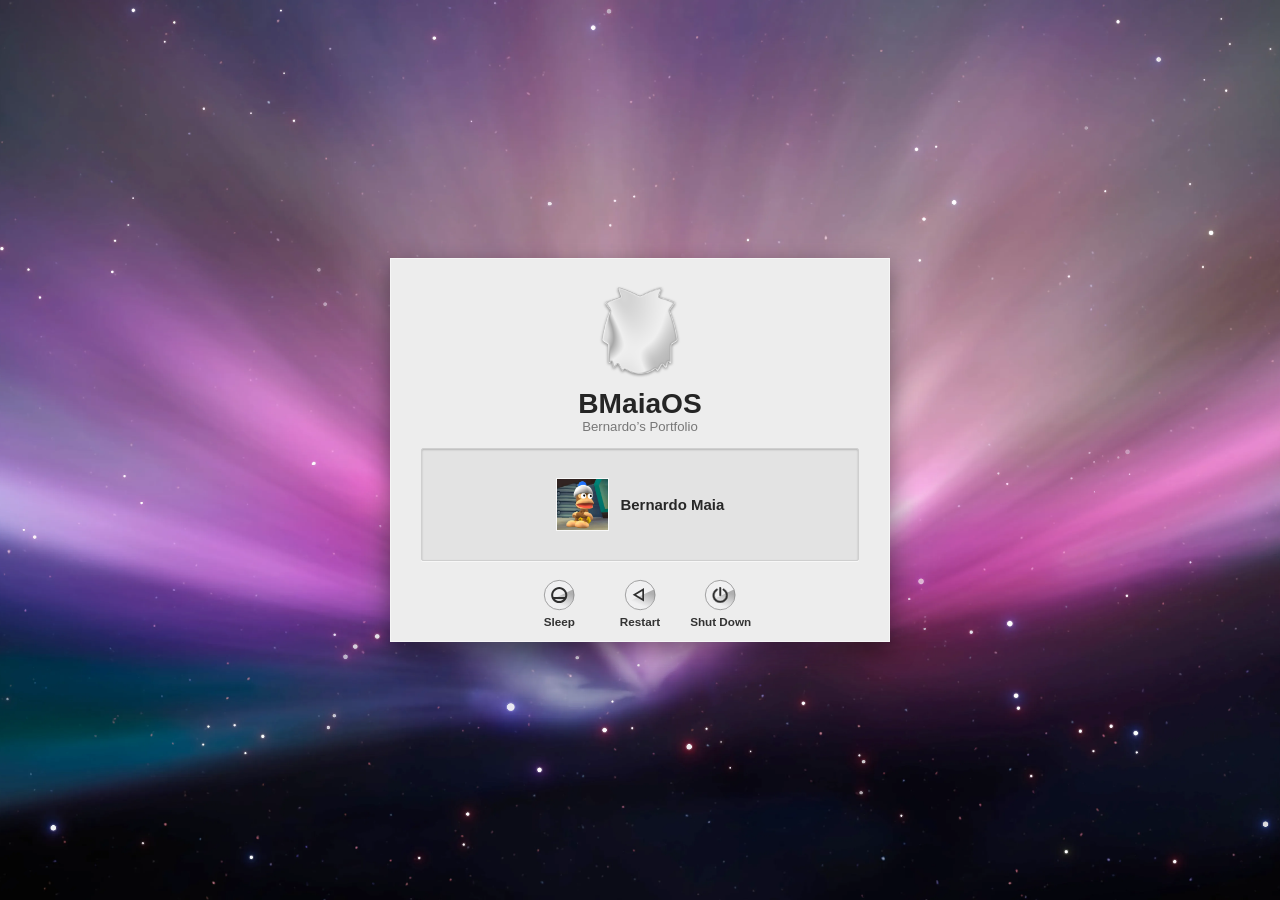
==== index.html @ 55cb350a "Alteração da janela de edição do admin Organizei os controlos e dei mais destaque ao botão de guarda" ====
<!doctype html>
<html lang="en">
  <head>
    <meta charset="UTF-8" />
    <meta name="viewport" content="width=device-width, initial-scale=1" />
    <meta name="theme-color" content="#29233d" />
    <meta
      name="description"
      content="Bernardo Maia’s software engineering portfolio. Projects, technologies, and GitHub contributions."
    />
    <title>Bernardo Maia</title>
    <style>
      body:not(.logged-in, .locking) #desktop {
        visibility: hidden;
      }
    </style>
    <link
      rel="preload"
      as="image"
      href="assets/images/wallpapers/leopard-aurora.webp"
    />
    <link
      rel="icon"
      type="image/svg+xml"
      href="assets/icons/logochrome.svg?v=4b20f40a0838"
    />
    <link rel="stylesheet" href="style.css" />
    <link rel="stylesheet" href="snow-leopard.css" />
    <link rel="stylesheet" href="safari.css" />
    <script src="genie.js" defer></script>
    <script src="safari-content.js" defer></script>
    <script src="project-details.js" defer></script>
    <script src="content/wiki-strings.pt.js" defer></script>
    <script src="content/wiki-projects.pt.js" defer></script>
    <script src="script.js" defer></script>
    <script src="safari.js" defer></script>
    <script src="desktop-admin.js" defer></script>
  </head>

  <body>
    <header class="menubar" inert>
      <nav aria-label="Desktop menu">
        <button
          id="system-menu-button"
          aria-label="System menu"
          aria-expanded="false"
        >
          <img
            src="assets/icons/logochrome.svg?v=4b20f40a0838"
            alt=""
            class="brand-mark"
          />
        </button>
        <button class="app-name" id="active-app">Finder</button>
        <button data-menu="file-menu">File</button
        ><button class="safari-menu-button" data-menu="safari-edit-menu" hidden>
          Edit</button
        ><button data-menu="view-menu">View</button
        ><button
          class="safari-menu-button"
          data-menu="safari-history-menu"
          hidden
        >
          History</button
        ><button
          class="safari-menu-button"
          data-menu="safari-bookmarks-menu"
          hidden
        >
          Bookmarks</button
        ><button
          class="safari-menu-button"
          data-menu="safari-window-menu"
          hidden
        >
          Window</button
        ><button data-menu="help-menu">Help</button>
      </nav>
      <div class="status-menu">
        <button
          type="button"
          id="sound-toggle"
          aria-label="Startup sound volume"
          aria-controls="sound-menu"
          aria-expanded="false"
          title="Startup sound volume"
        >
          <svg width="15" height="15" viewBox="0 0 16 16" aria-hidden="true">
            <path fill="currentColor" d="M1 6h3l4-4v12l-4-4H1z" />
            <path
              class="sound-waves"
              d="M10 5a4 4 0 0 1 0 6m2-8a7 7 0 0 1 0 10"
              fill="none"
              stroke="currentColor"
              stroke-linecap="round"
            />
            <path
              class="sound-mute"
              d="m10 6 4 4m0-4-4 4"
              fill="none"
              stroke="currentColor"
              stroke-linecap="round"
            />
          </svg>
        </button>
        <time id="datetime"></time
        ><button
          id="spotlight-toggle"
          aria-label="Search portfolio"
          title="Spotlight (Ctrl/⌘ K)"
        >
          <svg
            class="search-glyph"
            viewBox="0 0 20 20"
            fill="none"
            stroke="currentColor"
            stroke-width="2"
            stroke-linecap="round"
            aria-hidden="true"
          >
            <circle cx="8.25" cy="8.25" r="5.25" />
            <path d="m12 12 5 5" />
          </svg>
        </button>
      </div>
    </header>
    <div id="sound-menu" class="menu" hidden>
      <input
        id="sound-volume"
        type="range"
        min="0"
        max="100"
        value="0"
        aria-label="Startup sound volume"
        aria-orientation="vertical"
      />
    </div>
    <div id="system-menu" class="menu menubar-menu" hidden>
      <button data-open="about">About This Portfolio</button>
      <hr />
      <button data-open="settings">System Preferences…</button
      ><button id="menu-search">Spotlight… <kbd>⌘ K</kbd></button>
      <hr />
      <button id="lock">Lock Screen</button>
    </div>
    <div id="file-menu" class="menu menubar-menu" hidden>
      <button data-open="finder">New Finder Window</button
      ><button data-open="notes">Open Notes</button>
      <hr />
      <button id="close-active">Close Window <kbd>Esc</kbd></button>
    </div>
    <div id="view-menu" class="menu menubar-menu" hidden>
      <button id="show-desktop">Show Desktop <kbd>Alt D</kbd></button
      ><button id="reset-layout">Arrange Windows</button>
      <hr />
      <button data-open="settings">Change Desktop Background…</button>
    </div>
    <div id="safari-edit-menu" class="menu menubar-menu" hidden>
      <button data-safari-command="address">Select Address</button
      ><button data-safari-command="search">Search the Archive</button>
    </div>
    <div id="safari-history-menu" class="menu menubar-menu" hidden>
      <button data-safari-command="back">Back</button
      ><button data-safari-command="forward">Forward</button>
      <hr />
      <div id="safari-recent"></div>
    </div>
    <div id="safari-bookmarks-menu" class="menu menubar-menu" hidden>
      <button data-safari-page="/">Start Page</button
      ><button data-safari-page="/wiki/Bernardo_Maia">About me</button
      ><button data-safari-page="/wiki/Projects">Projects</button
      ><button data-safari-page="/wiki/Contact">Contact</button
      ><button data-safari-page="/web">Web of 2009</button>
    </div>
    <div id="safari-window-menu" class="menu menubar-menu" hidden>
      <button data-safari-command="new-tab">New Tab</button
      ><button data-safari-command="close-tab">Close Tab</button>
      <hr />
      <button data-safari-command="minimize">Minimize</button
      ><button data-safari-command="zoom">Zoom</button>
    </div>
    <div id="help-menu" class="menu menubar-menu" hidden>
      <p><strong>Welcome to BMaiaOS</strong></p>
      <p>
        Click an icon to open an app.<br />Drag title bars to move windows.<br />Drag
        the corner to resize.
      </p>
      <hr />
      <p>
        <kbd>⌘ / Ctrl K</kbd> Search<br /><kbd>Alt D</kbd> Show desktop<br /><kbd
          >Esc</kbd
        >
        Close front window<br /><kbd>← →</kbd> Browse projects
      </p>
      <button data-open="about">About BMaiaOS</button>
    </div>
    <main id="desktop" aria-label="Portfolio desktop" inert>
      <div class="desktop-files">
        <button class="desktop-file" data-open="finder">
          <span class="desktop-file-icon"
            ><img src="assets/icons/drive.png" alt="" /></span
          ><span>My work</span>
        </button>
        <button class="desktop-file" data-open="portrait">
          <span class="desktop-file-icon"
            ><img src="assets/images/hi.webp" alt="" /></span
          ><span>hi.webp</span>
        </button>
        <button class="desktop-file" data-open="cv">
          <span class="desktop-file-icon"
            ><img src="assets/icons/cv-txt.png" alt="" /></span
          ><span>CV.pdf</span>
        </button>
        <button class="desktop-file" data-open="notes">
          <span class="desktop-file-icon"
            ><img src="assets/icons/macos-10.6/stickies.png" alt="" /></span
          ><span>Hire me</span>
        </button>
        <button
          class="desktop-file"
          data-desktop-id="github"
          data-desktop-page="/wiki/GitHub"
        >
          <span class="desktop-file-icon"
            ><img src="assets/projects/github-icon.svg" alt="" /></span
          ><span>GitHub</span>
        </button>
        <button
          class="desktop-file"
          type="button"
          data-desktop-id="linkedin"
          data-desktop-url="https://www.linkedin.com/in/bernardo-maia-bpm/"
        >
          <span class="desktop-file-icon"
            ><img src="assets/projects/linkedin-icon.svg" alt="" /></span
          ><span>LinkedIn</span>
        </button>
        <button
          class="desktop-file"
          data-desktop-id="visitar"
          data-desktop-page="/wiki/Projects/visitar"
        >
          <span class="desktop-file-icon"
            ><img src="assets/projects/visitar-icon.svg" alt="" /></span
          ><span>VisitAR</span>
        </button>
        <button
          class="desktop-file"
          data-desktop-id="nethergate"
          data-desktop-page="/wiki/Projects/nethergate"
        >
          <span class="desktop-file-icon"
            ><img src="assets/projects/nethergate-icon.svg" alt="" /></span
          ><span>Nethergate</span>
        </button>
        <button
          class="desktop-file"
          data-desktop-id="abisso"
          data-desktop-page="/wiki/Projects/abisso"
        >
          <span class="desktop-file-icon"
            ><img src="assets/projects/abisso-icon.svg" alt="" /></span
          ><span>ABISSO</span>
        </button>
        <button
          class="desktop-file"
          data-desktop-id="oportunia"
          data-desktop-page="/wiki/Projects/oportunia"
        >
          <span class="desktop-file-icon"
            ><img src="assets/projects/oportunia-icon.svg" alt="" /></span
          ><span>Oportunia</span>
        </button>
        <button class="desktop-file" type="button" data-open="ipod">
          <span class="desktop-file-icon"
            ><img src="assets/icons/ipod-classic.png" alt="" /></span
          ><span>iPod Classic</span>
        </button>
      </div>
      <div id="windows">
        <section
          class="window cv"
          id="cv-window"
          data-app="cv"
          aria-label="CV.pdf"
          tabindex="-1"
          hidden
        >
          <header class="titlebar">
            <div class="traffic-lights"></div>
            <span class="window-title">CV.pdf - Preview</span>
          </header>
          <div class="cv-document">
            <div id="cv-admin" hidden>
              <label for="cv-file">Choose a PDF up to 3 MB</label>
              <input id="cv-file" type="file" accept=".pdf,application/pdf" />
              <output id="cv-status" role="status"></output>
            </div>
            <p id="cv-empty">No CV has been published yet.</p>
            <div id="cv-links" hidden>
              <a id="cv-open" target="_blank" rel="noopener">Open PDF</a>
              <a id="cv-download" download="CV.pdf">Download PDF</a>
            </div>
            <iframe id="cv-preview" title="CV PDF preview" loading="lazy" hidden></iframe>
          </div>
        </section>
        <section
          class="window finder"
          id="finder-window"
          data-app="finder"
          aria-label="My work"
          tabindex="-1"
          hidden
        >
          <header class="titlebar">
            <div class="traffic-lights"></div>
            <span class="window-title">My work</span
            ><button
              class="title-search"
              id="finder-spotlight"
              aria-label="Open Spotlight"
            >
              ⌕
            </button>
          </header>
          <div class="finder-toolbar">
            <div class="finder-navigation">
              <button id="folder-back" aria-label="Previous folder" disabled>
                ◀</button
              ><button id="folder-forward" aria-label="Next folder" disabled>
                ▶
              </button>
            </div>
            <div class="breadcrumb">
              <strong id="folder-name">My work</strong>
            </div>
            <div class="view-controls">
              <button
                id="grid-view"
                class="selected"
                aria-label="Grid view"
                aria-pressed="true"
              >
                <svg
                  class="finder-toolbar-icon"
                  viewBox="0 0 16 16"
                  fill="none"
                  stroke="currentColor"
                  stroke-width="1.3"
                  aria-hidden="true"
                >
                  <path
                    d="M3 3h3.5v3.5H3zm6.5 0H13v3.5H9.5zM3 9.5h3.5V13H3zm6.5 0H13V13H9.5z"
                  />
                </svg></button
              ><button
                id="list-view"
                aria-label="List view"
                aria-pressed="false"
              >
                <svg
                  class="finder-toolbar-icon"
                  viewBox="0 0 16 16"
                  fill="none"
                  stroke="currentColor"
                  stroke-width="1.3"
                  aria-hidden="true"
                >
                  <path d="M2.5 3.5h11m-11 3h11m-11 3h11m-11 3h11" />
                </svg>
              </button>
            </div>
            <button
              class="toolbar-action"
              id="quicklook-selected"
              aria-label="Quick Look"
            >
              <svg
                class="finder-toolbar-icon finder-eye-icon"
                viewBox="0 0 20 16"
                fill="currentColor"
                aria-hidden="true"
              >
                <path
                  fill-rule="evenodd"
                  d="M.8 8C3.2 4.3 6.4 2.4 10 2.4s6.8 1.9 9.2 5.6c-2.4 3.7-5.6 5.6-9.2 5.6S3.2 11.7.8 8Zm9.2-3.4a3.4 3.4 0 1 0 0 6.8 3.4 3.4 0 0 0 0-6.8Z"
                />
                <circle cx="10" cy="8" r="1.8" />
              </svg></button
            ><button
              class="toolbar-action"
              id="finder-actions"
              aria-label="Finder actions"
            >
              <svg
                class="finder-toolbar-icon finder-gear-icon"
                viewBox="0 0 20 20"
                fill="currentColor"
                aria-hidden="true"
              >
                <path
                  fill-rule="evenodd"
                  d="M8.04 3.18L8.42 1.04L11.58 1.04L11.96 3.18L13.44 3.79L15.22 2.55L17.45 4.78L16.21 6.56L16.82 8.04L18.96 8.42L18.96 11.58L16.82 11.96L16.21 13.44L17.45 15.22L15.22 17.45L13.44 16.21L11.96 16.82L11.58 18.96L8.42 18.96L8.04 16.82L6.56 16.21L4.78 17.45L2.55 15.22L3.79 13.44L3.18 11.96L1.04 11.58L1.04 8.42L3.18 8.04L3.79 6.56L2.55 4.78L4.78 2.55L6.56 3.79ZM10 6.5a3.5 3.5 0 1 0 0 7 3.5 3.5 0 0 0 0-7Z"
                /></svg
              ><svg
                class="finder-menu-caret"
                viewBox="0 0 8 5"
                fill="currentColor"
                aria-hidden="true"
              >
                <path d="M0 0h8L4 5Z" />
              </svg></button
            ><label class="finder-search"
              ><svg
                class="search-glyph"
                viewBox="0 0 20 20"
                fill="none"
                stroke="currentColor"
                stroke-width="2"
                stroke-linecap="round"
                aria-hidden="true"
              >
                <circle cx="8.25" cy="8.25" r="5.25" />
                <path d="m12 12 5 5" /></svg
              ><input
                id="work-search"
                type="search"
                aria-label="Search projects"
            /></label>
          </div>
          <div class="finder-body">
            <aside class="sidebar">
              <h2>FAVORITES</h2>
              <button class="selected" data-folder="all">
                ▦ <span>All work</span
                ><small id="project-total"></small></button
              ><button data-folder="web">
                ▧ <span>Web &amp; cloud</span
                ><small id="project-total-web"></small></button
              ><button data-folder="apps">
                ◉ <span>Mobile &amp; desktop</span
                ><small id="project-total-apps"></small>
              </button>
              <h2>PLACES</h2>
              <button data-safari-page="/wiki/Bernardo_Maia">
                ▤ <span>About me</span></button
              ><button data-open="mail">✉ <span>Contact</span></button>
              <h2>ELSEWHERE</h2>
              <a
                href="https://github.com/gajonormal"
                target="_blank"
                rel="noopener noreferrer"
                >↗ <span>GitHub</span></a
              ><a
                href="https://www.linkedin.com/in/bernardo-maia-bpm/"
                target="_blank"
                rel="noopener noreferrer"
                >↗ <span>LinkedIn</span></a
              ><button type="button" data-open="mail">
                ✉ <span>Email</span>
              </button>
              <div class="sidebar-footer">
                <span class="online-dot"></span> Made to be explored.
              </div>
            </aside>
            <div class="finder-main">
              <div class="folder-heading">
                <div>
                  <p>SOFTWARE PROJECTS</p>
                  <h1>My work</h1>
                </div>
                <span>Web, mobile, and desktop.</span>
              </div>
              <div id="gallery-grid" class="gallery-grid"></div>
              <p id="empty-search" hidden>
                No projects found. Try another search.
              </p>
            </div>
          </div>
          <footer class="window-status">
            <span id="item-count"></span
            ><span>Double-click to open in Safari · Space for Quick Look</span>
          </footer>
        </section>
        <section
          class="window safari"
          id="safari-window"
          data-app="safari"
          aria-label="Safari"
          tabindex="-1"
          hidden
        >
          <header class="titlebar">
            <div class="traffic-lights"></div>
            <span class="window-title">My archive</span>
          </header>
          <div class="safari-chrome">
            <div class="safari-toolbar">
              <div class="safari-arrows">
                <button
                  type="button"
                  data-safari-command="back"
                  aria-label="Go back"
                  title="Back"
                  disabled
                >
                  ◀</button
                ><button
                  type="button"
                  data-safari-command="forward"
                  aria-label="Go forward"
                  title="Forward"
                  disabled
                >
                  ▶
                </button>
              </div>
              <div class="safari-location">
                <button
                  type="button"
                  data-safari-command="new-tab"
                  aria-label="New tab"
                  title="New Tab"
                >
                  +
                </button>
                <form
                  id="safari-address-form"
                  role="search"
                  aria-label="Safari address"
                >
                  <img src="assets/icons/safari.png" alt="" /><input
                    id="safari-address"
                    type="text"
                    aria-label="Address or archived web search"
                    placeholder="Enter an address or search the archived web"
                    spellcheck="false"
                    autocomplete="off"
                  /><button
                    type="button"
                    data-safari-command="reload"
                    aria-label="Reload page"
                    title="Reload"
                  >
                    ↻
                  </button>
                </form>
              </div>
              <form
                id="safari-search-form"
                role="search"
                aria-label="Search the archive"
              >
                <span class="search-icon" aria-hidden="true"></span
                ><input
                  id="safari-search"
                  type="search"
                  aria-label="Search the archive"
                  placeholder="Search the archive"
                  autocomplete="off"
                />
              </form>
            </div>
            <div class="safari-bookmark-bar">
              <nav class="safari-bookmarks" aria-label="Bookmarks">
                <button
                  type="button"
                  data-safari-page="/"
                  aria-label="Start page"
                  title="Start Page"
                >
                  <svg
                    width="17"
                    height="14"
                    viewBox="0 0 20 16"
                    fill="none"
                    stroke="currentColor"
                    stroke-width="1.5"
                    aria-hidden="true"
                  >
                    <path
                      d="M10 4C7 2 4 2 2 3v10c3-1 6-1 8 1 2-2 5-2 8-1V3c-2-1-5-1-8 1v10"
                    />
                  </svg></button
                ><button
                  type="button"
                  data-safari-page="/wiki/Projects"
                  aria-label="Project index"
                  title="Project Index"
                >
                  ▦</button
                ><button type="button" data-safari-page="/wiki/Bernardo_Maia">
                  About me</button
                ><button type="button" data-safari-page="/wiki/Projects">
                  Projects</button
                ><button type="button" data-safari-page="/wiki/Contact">
                  Contact</button
                ><button type="button" data-safari-page="/web">
                  Web of 2009
                </button>
              </nav>
              <div
                id="wiki-language"
                class="wiki-language-picker"
                role="group"
                aria-label="Wiki language"
              >
                <button
                  type="button"
                  data-language="pt"
                  lang="pt-PT"
                  aria-label="Português"
                  title="Português"
                  aria-pressed="false"
                >
                  <svg viewBox="0 0 30 20" aria-hidden="true" focusable="false">
                    <path fill="#e32219" d="M0 0h30v20H0z" />
                    <path fill="#00713a" d="M0 0h12v20H0z" />
                    <circle
                      cx="12"
                      cy="10"
                      r="5"
                      fill="none"
                      stroke="#ffd438"
                      stroke-width="1.2"
                    />
                    <path
                      fill="none"
                      stroke="#ffd438"
                      stroke-width=".65"
                      d="M7 10h10M12 5c-4 3-4 7 0 10 4-3 4-7 0-10"
                    />
                    <path
                      fill="#fff"
                      stroke="#d21c20"
                      stroke-width=".9"
                      d="M9 6.6h6v4.8a3 3 0 0 1-6 0z"
                    />
                    <path
                      fill="none"
                      stroke="#17448a"
                      stroke-width=".75"
                      stroke-linecap="round"
                      d="M12 8.3v.5m-1.4.9v.5m1.4-.5v.5m1.4-.5v.5m-1.4.9v.5"
                    />
                  </svg>
                </button>
                <button
                  type="button"
                  data-language="en"
                  lang="en-US"
                  aria-label="English"
                  title="English"
                  aria-pressed="true"
                >
                  <svg viewBox="0 0 30 20" aria-hidden="true" focusable="false">
                    <path fill="#fff" d="M0 0h30v20H0z" />
                    <path
                      fill="none"
                      stroke="#b52134"
                      stroke-width="1.54"
                      d="M0 .77h30m-30 3.08h30m-30 3.07h30m-30 3.08h30m-30 3.08h30m-30 3.07h30m-30 3.08h30"
                    />
                    <path fill="#263b76" d="M0 0h12v10.77H0z" />
                    <defs>
                      <pattern
                        id="wiki-flag-stars"
                        width="2"
                        height="2.4"
                        patternUnits="userSpaceOnUse"
                      >
                        <circle cx="1" cy=".65" r=".32" fill="#fff" />
                        <circle cx="0" cy="1.85" r=".32" fill="#fff" />
                        <circle cx="2" cy="1.85" r=".32" fill="#fff" />
                      </pattern>
                    </defs>
                    <path fill="url(#wiki-flag-stars)" d="M0 0h12v10.77H0z" />
                  </svg>
                </button>
              </div>
            </div>
          </div>
          <div
            id="safari-tabs"
            class="safari-tabs"
            role="tablist"
            aria-label="Safari tabs"
            hidden
          ></div>
          <div
            id="safari-page"
            class="safari-page"
            role="region"
            aria-label="Web page"
            tabindex="0"
          ></div>
          <section
            id="safari-media-viewer"
            class="safari-media-viewer"
            role="dialog"
            aria-label="Image viewer"
            tabindex="-1"
            hidden
          >
            <header class="media-viewer-toolbar">
              <span id="media-viewer-count" aria-live="polite"></span>
              <div>
                <button
                  type="button"
                  id="media-viewer-zoom"
                  aria-label="Show original size"
                  aria-pressed="false"
                >
                  <svg
                    class="media-control-icon icon-expand"
                    viewBox="0 0 24 24"
                    fill="none"
                    stroke="currentColor"
                    stroke-width="2"
                    stroke-linecap="square"
                    stroke-linejoin="miter"
                    aria-hidden="true"
                    focusable="false"
                  >
                    <path d="m21 21-6-6m6 6v-4.8m0 4.8h-4.8" />
                    <path d="M3 16.2V21m0 0h4.8M3 21l6-6" />
                    <path d="M21 7.8V3m0 0h-4.8M21 3l-6 6" />
                    <path d="M3 7.8V3m0 0h4.8M3 3l6 6" /></svg
                  ><svg
                    class="media-control-icon icon-fit"
                    viewBox="0 0 24 24"
                    fill="none"
                    stroke="currentColor"
                    stroke-width="2"
                    stroke-linecap="square"
                    stroke-linejoin="miter"
                    aria-hidden="true"
                    focusable="false"
                  >
                    <path d="m15 15 6 6m-6-6v4.8m0-4.8h4.8" />
                    <path d="M9 19.8V15m0 0H4.2M9 15l-6 6" />
                    <path d="M15 4.2V9m0 0h4.8M15 9l6-6" />
                    <path d="M9 4.2V9m0 0H4.2M9 9 3 3" />
                  </svg>
                </button>
                <a
                  id="media-viewer-download"
                  download
                  aria-label="Download image"
                  title="Download image"
                  ><svg
                    class="media-control-icon"
                    viewBox="0 0 24 24"
                    fill="none"
                    stroke="currentColor"
                    stroke-width="2"
                    stroke-linecap="square"
                    stroke-linejoin="miter"
                    aria-hidden="true"
                    focusable="false"
                  >
                    <path d="M12 17V3" />
                    <path d="m6 11 6 6 6-6" />
                    <path d="M19 21H5" /></svg
                ></a>
                <button
                  type="button"
                  id="media-viewer-close"
                  aria-label="Close image viewer"
                >
                  <svg
                    class="media-control-icon"
                    viewBox="0 0 24 24"
                    fill="none"
                    stroke="currentColor"
                    stroke-width="2"
                    stroke-linecap="round"
                    stroke-linejoin="round"
                    aria-hidden="true"
                    focusable="false"
                  >
                    <path d="M18 6 6 18" />
                    <path d="m6 6 12 12" />
                  </svg>
                </button>
              </div>
            </header>
            <div id="media-viewer-stage" class="media-viewer-stage">
              <img id="media-viewer-image" alt="" />
            </div>
            <button
              type="button"
              id="media-viewer-previous"
              class="media-viewer-arrow previous"
              aria-label="Previous image"
            >
              <svg
                class="media-control-icon"
                viewBox="0 0 24 24"
                fill="none"
                stroke="currentColor"
                stroke-width="2"
                stroke-linecap="round"
                stroke-linejoin="round"
                aria-hidden="true"
                focusable="false"
              >
                <path d="m15 18-6-6 6-6" />
              </svg>
            </button>
            <button
              type="button"
              id="media-viewer-next"
              class="media-viewer-arrow next"
              aria-label="Next image"
            >
              <svg
                class="media-control-icon"
                viewBox="0 0 24 24"
                fill="none"
                stroke="currentColor"
                stroke-width="2"
                stroke-linecap="round"
                stroke-linejoin="round"
                aria-hidden="true"
                focusable="false"
              >
                <path d="m9 18 6-6-6-6" />
              </svg>
            </button>
            <footer class="media-viewer-caption">
              <strong id="media-viewer-title"></strong
              ><span id="media-viewer-caption"></span>
            </footer>
          </section>
        </section>
        <section
          class="window notes"
          id="notes-window"
          data-app="notes"
          aria-label="Hire me Sticky"
          tabindex="-1"
          hidden
        >
          <header class="titlebar">
            <div class="traffic-lights" hidden></div>
            <button
              type="button"
              class="sticky-close"
              aria-label="Close Sticky"
              title="Close"
            ></button>
            <button
              type="button"
              class="sticky-corner"
              aria-label="Move Sticky to corner"
              title="Move to corner"
            ></button>
          </header>
          <div class="notes-body">
            <article class="note-paper" id="note-content">
              <p>hi, im open to work</p>
              <div class="sticky-hire">
                <a id="sticky-hire-link" href="mailto:bernamaia12@gmail.com"
                  >Hire me?</a
                ><img
                  src="assets/images/monke.webp"
                  alt="A monkey looking thoughtful"
                  width="120"
                  height="80"
                  draggable="false"
                />
              </div>
            </article>
          </div>
        </section>
        <section
          class="window mail"
          id="mail-window"
          data-app="mail"
          aria-label="Contact"
          tabindex="-1"
          hidden
        >
          <header class="titlebar">
            <div class="traffic-lights"></div>
            <span class="window-title">New message</span>
          </header>
          <div class="mail-fields">
            <p>
              <span>To:</span>
              <a href="mailto:bernamaia12@gmail.com">bernamaia12@gmail.com</a>
            </p>
            <p><span>Subject:</span> Projects and opportunities</p>
          </div>
          <form id="contact-form" class="mail-compose">
            <p>A project, an idea, or just a hello.<br />Send me a message.</p>
            <label
              >Your name<input
                name="name"
                autocomplete="name"
                placeholder="How should I call you?"
                required
                maxlength="120" /></label
            ><label
              >Message<textarea
                name="message"
                placeholder="Tell me what you have in mind…"
                required
                maxlength="5000"
              ></textarea>
            </label>
            <footer>
              <button type="button" id="copy-email" class="aqua-button">
                Copy email</button
              ><button type="submit" class="aqua-button primary">
                Open in Mail ↗
              </button>
            </footer>
            <small
              >Opens your email app with a draft. Nothing is sent
              automatically.</small
            >
          </form>
        </section>
        <section
          class="window portrait"
          id="portrait-window"
          data-app="portrait"
          aria-label="hi.webp"
          tabindex="-1"
          hidden
        >
          <header class="titlebar">
            <div class="traffic-lights"></div>
            <span class="window-title">hi.webp - Preview</span>
          </header>
          <div class="portrait-content">
            <img src="assets/images/hi.webp" alt="A paw reaching towards you" />
          </div>
          <footer class="window-status">hi.webp</footer>
        </section>
        <section
          class="window ipod"
          id="ipod-window"
          data-app="ipod"
          aria-label="iPod Classic"
          tabindex="-1"
          hidden
        >
          <header class="titlebar">
            <div class="traffic-lights"></div>
            <span class="window-title">iPod Classic</span>
          </header>
          <div class="ipod-stage">
            <img
              data-genie-preview
              src="assets/icons/ipod-genie-preview.svg"
              alt=""
              aria-hidden="true"
            />
            <iframe
              id="portfolio-ipod"
              title="iPod Classic music player"
              allow="autoplay 'src' https://www.youtube.com; encrypted-media 'src' https://www.youtube.com"
            ></iframe>
          </div>
        </section>
        <section
          class="window bin"
          id="bin-window"
          data-app="bin"
          aria-label="Trash"
          tabindex="-1"
          hidden
        >
          <header class="titlebar">
            <div class="traffic-lights"></div>
            <span class="window-title">Trash</span>
          </header>
          <div class="bin-content">
            <img src="assets/icons/macos-10.6/trash-empty.png" alt="" />
            <h2>Even the discarded ideas<br />have a place.</h2>
            <p>Software projects and experiments.</p>
            <button
              type="button"
              class="aqua-button"
              data-safari-page="/wiki/Projects"
            >
              Explore the projects ↗
            </button>
          </div>
        </section>
        <section
          class="window settings"
          id="settings-window"
          data-app="settings"
          aria-label="System Preferences"
          tabindex="-1"
          hidden
        >
          <header class="titlebar">
            <div class="traffic-lights"></div>
            <span class="window-title">Desktop &amp; Sound</span>
          </header>
          <div class="settings-content">
            <h1>Make yourself at home.</h1>
            <p>A familiar desktop, your way.</p>
            <h2>Desktop background</h2>
            <div class="wallpaper-options">
              <button data-wallpaper="galaxy" aria-pressed="true">
                <img
                  src="assets/images/wallpapers/aurora.webp"
                  alt="Purple galaxy wallpaper"
                /><span>Aurora</span></button
              ><button data-wallpaper="horizon" aria-pressed="false">
                <img
                  src="assets/images/wallpapers/horizon.webp"
                  alt="Ocean horizon wallpaper"
                /><span>Horizon</span>
              </button>
              <button data-wallpaper="earth-horizon" aria-pressed="false">
                <img
                  src="assets/images/wallpapers/earth-horizon.webp"
                  alt=""
                  loading="lazy"
                /><span>Earth Horizon</span>
              </button>
              <button data-wallpaper="leopard-aurora" aria-pressed="false">
                <img
                  src="assets/images/wallpapers/leopard-aurora.webp"
                  alt=""
                  loading="lazy"
                /><span>Leopard Aurora</span>
              </button>
              <button data-wallpaper="snow-leopard-prowl" aria-pressed="false">
                <img
                  src="assets/images/wallpapers/snow-leopard-prowl.webp"
                  alt=""
                  loading="lazy"
                /><span>Snow Leopard Prowl</span>
              </button>
            </div>
            <label class="setting-row"
              >Startup sound
              <input id="sound-setting" type="checkbox" role="switch" /></label
            ><label class="setting-row"
              >Reduce motion
              <input id="motion-setting" type="checkbox" role="switch"
            /></label>
            <p class="settings-hint">
              Preferences and your note are saved only on this device.
            </p>
            <button id="settings-reset" class="aqua-button">
              Reset preferences
            </button>
          </div>
        </section>
        <section
          class="window about"
          id="about-window"
          data-app="about"
          aria-label="About this portfolio"
          tabindex="-1"
          hidden
        >
          <header class="titlebar">
            <div class="traffic-lights"></div>
            <span class="window-title">About This Portfolio</span>
          </header>
          <div class="about-content">
            <img
              src="assets/icons/logochrome.svg?v=4b20f40a0838"
              width="60"
              height="68"
              alt=""
            />
            <h1>BMaiaOS</h1>
            <p class="version">Bernardo Maia’s portfolio</p>
            <p class="about-tagline">
              Back to a time when we created things just for the fun of it.
            </p>
            <hr />
            <p>
              <a
                href="https://github.com/gajonormal"
                target="_blank"
                rel="noopener noreferrer"
                >GitHub · @gajonormal ↗</a
              >
            </p>
            <p>
              <a
                href="https://github.com/gajonormal"
                target="_blank"
                rel="noopener noreferrer"
                >github/portfolio ↗</a
              >
            </p>
            <small>Independent portfolio. Not affiliated with Apple.</small>
          </div>
        </section>
      </div>
      <aside
        id="admin-controls"
        class="admin-controls"
        aria-label="Desktop administration"
        hidden
      >
        <header class="admin-titlebar">
          <strong
            id="admin-move"
            tabindex="0"
            aria-label="Desktop editor. Use the arrow keys to move this panel."
          >Desktop editor</strong>
          <button
            id="admin-toggle"
            type="button"
            aria-controls="admin-tools"
            aria-expanded="true"
            aria-label="Minimize admin panel"
            title="Minimize admin panel"
          >−</button>
        </header>
        <div id="admin-tools">
          <div class="admin-settings">
            <span>Layout</span>
            <button id="admin-reset" type="button">Reset layout</button>
            <label for="admin-wallpaper">Wallpaper</label>
            <select id="admin-wallpaper"></select>
            <span>CV</span>
            <button id="admin-edit-cv" type="button">Upload CV</button>
          </div>
          <div class="admin-actions">
            <button id="admin-lock" type="button">Lock desktop</button>
            <button id="admin-save" type="button">Save changes</button>
          </div>
        </div>
        <output id="admin-status" role="status"></output>
      </aside>
      <nav id="dock" aria-label="Applications">
        <div class="dock-shelf"></div>
        <button data-open="finder" class="dock-item" aria-label="Finder">
          <span class="dock-tooltip">Finder</span
          ><img
            src="assets/icons/macos-10.6/finder.png"
            alt=""
          /><i></i></button
        ><button data-open="mail" class="dock-item" aria-label="Mail">
          <span class="dock-tooltip">Mail</span
          ><img src="assets/icons/macos-10.6/mail.png" alt="" /><i></i></button
        ><button data-open="safari" class="dock-item" aria-label="Safari">
          <span class="dock-tooltip">Safari</span
          ><img src="assets/icons/safari.png" alt="" /><i></i></button
        ><button data-open="notes" class="dock-item" aria-label="Notes">
          <span class="dock-tooltip">Notes</span
          ><img
            src="assets/icons/macos-10.6/stickies.png"
            alt=""
          /><i></i></button
        ><button
          data-open="settings"
          class="dock-item"
          aria-label="System Preferences"
        >
          <span class="dock-tooltip">System Preferences</span
          ><img src="assets/icons/macos-10.6/preferences.png" alt="" /><i></i>
        </button>
        <div
          id="dock-windows"
          role="group"
          aria-label="Open windows"
          hidden
        ></div>
        <button data-open="bin" class="dock-item" aria-label="Trash">
          <span class="dock-tooltip">Trash</span
          ><img src="assets/icons/macos-10.6/trash-empty.png" alt="" /><i></i>
        </button>
      </nav>
    </main>
    <section id="login-screen" aria-label="Welcome to BMaiaOS">
      <div class="login-wrapper">
        <header class="login-heading">
          <img
            class="login-logo"
            src="assets/icons/logochrome.svg?v=4b20f40a0838"
            alt=""
          />
          <h1>BMaiaOS</h1>
          <p>Bernardo’s Portfolio</p>
        </header>
        <div class="login-account-panel">
          <button
            type="button"
            id="login-button"
            aria-label="Enter Bernardo Maia's portfolio"
          >
            <img src="assets/images/ape.webp" alt="" width="292" height="292" />
            <span>Bernardo Maia</span>
          </button>
          <div class="login-password-panel">
            <form
              id="admin-form"
              method="post"
              aria-label="Unlock desktop"
              inert
            >
              <div class="admin-password-row">
                <label for="admin-password">Password:</label>
                <input
                  id="admin-password"
                  type="password"
                  autocomplete="current-password"
                  required
                  maxlength="256"
                />
              </div>
              <p id="admin-login-status" role="status"></p>
              <span id="admin-login-announcement" role="status"></span>
            </form>
          </div>
        </div>
        <div class="login-footer">
          <div id="login-guest-actions">
            <button id="login-sleep" class="login-action" type="button">
              <img
                src="assets/icons/login-buttons/sleep.svg"
                width="70"
                height="71"
                alt=""
              />
              <span>Sleep</span>
            </button>
            <button id="login-restart" class="login-action" type="button">
              <img
                src="assets/icons/login-buttons/restart.svg"
                width="70"
                height="71"
                alt=""
              />
              <span>Restart</span>
            </button>
            <button id="login-shutdown" class="login-action" type="button">
              <img
                src="assets/icons/login-buttons/power.svg"
                width="70"
                height="71"
                alt=""
              />
              <span>Shut Down</span>
            </button>
            <button
              id="admin-unlock"
              class="login-action"
              type="button"
              aria-controls="admin-form"
              aria-expanded="false"
              hidden
            >
              <img
                src="assets/icons/login-buttons/admin.svg"
                width="70"
                height="71"
                alt=""
              />
              <span>Admin</span>
            </button>
          </div>
          <div id="login-admin-actions" inert>
            <button id="admin-cancel" class="login-action" type="button">
              <img
                src="assets/icons/login-buttons/back.svg"
                width="70"
                height="71"
                alt=""
              />
              <span>Back</span>
            </button>
            <button id="admin-help" class="login-action" type="button">
              <img
                src="assets/icons/login-buttons/forgot.svg"
                width="70"
                height="71"
                alt=""
              />
              <span>Forgot Password</span>
            </button>
            <button
              id="admin-enter"
              class="login-action"
              type="submit"
              form="admin-form"
            >
              <img
                src="assets/icons/login-buttons/log-in.svg"
                width="70"
                height="71"
                alt=""
              />
              <span>Log In</span>
            </button>
          </div>
        </div>
      </div>
      <button id="login-power-return" type="button" inert>
        <img src="assets/icons/logochrome.svg?v=4b20f40a0838" alt="" />
        <span id="login-power-hint"></span>
      </button>
    </section>
    <dialog id="spotlight" aria-label="Spotlight Search">
      <div class="spotlight-input">
        <label for="spotlight-input">Spotlight</label>
        <div class="spotlight-field">
          <input
            id="spotlight-input"
            type="search"
            autocomplete="off"
            aria-label="Search apps and projects"
          /><span id="spotlight-caret" aria-hidden="true" hidden></span
          ><button id="spotlight-clear" aria-label="Clear search" hidden>
            ×
          </button>
        </div>
      </div>
      <div id="spotlight-results" hidden></div>
      <footer hidden>
        <button
          id="spotlight-preferences"
          class="spotlight-result"
          type="button"
        >
          Spotlight Preferences…
        </button>
      </footer>
    </dialog>
    <dialog id="quicklook" aria-labelledby="preview-title">
      <header>
        <button
          type="button"
          id="preview-close"
          aria-label="Close preview"
          autofocus
        >
          ×
        </button>
        <span id="preview-title"></span>
      </header>
      <div class="preview-stage">
        <img id="preview-image" alt="" />
        <div class="preview-details">
          <h2 id="preview-name"></h2>
          <p id="preview-category"></p>
          <p id="preview-description"></p>
          <p id="preview-stack"></p>
          <button type="button" id="preview-open-safari">
            Open in Safari ↗
          </button>
        </div>
      </div>
      <footer>
        <div class="preview-navigation">
          <button type="button" id="preview-prev" aria-label="Previous project">
            ←
          </button>
          <span id="preview-counter"></span>
          <button type="button" id="preview-next" aria-label="Next project">
            →
          </button>
        </div>
        <button
          type="button"
          id="preview-expand"
          aria-label="Expand preview"
          aria-pressed="false"
        >
          <svg width="26" height="26" viewBox="0 0 24 24" aria-hidden="true">
            <path
              fill="currentColor"
              d="M2 2h9L8 5l4 4-3 3-4-4-3 3Zm20 20h-9l3-3-4-4 3-3 4 4 3-3Z"
            />
          </svg>
        </button>
      </footer>
    </dialog>
    <div id="context-menu" class="menu" hidden>
      <button data-open="finder">Open My work</button
      ><button data-open="settings">Change Desktop Background…</button>
      <hr />
      <button id="context-arrange">Arrange Windows</button
      ><button data-open="about">About This Portfolio</button>
    </div>
    <div id="dock-window-menu" class="menu" hidden>
      <button id="open-dock-window" type="button">Open Window</button>
      <button id="close-dock-window" type="button">Close Window</button>
    </div>
    <div id="toast" role="status" aria-live="polite"></div>
    <audio id="start-sound" src="music/startsound.mp3" preload="none"></audio>
    <noscript>
      <p class="noscript">
        This portfolio requires JavaScript. Explore
        <a href="https://github.com/gajonormal"
          >Bernardo Maia’s projects on GitHub</a
        >.
      </p>
    </noscript>
  </body>
</html>
---- style.css ----
:root {
  --chrome-top: #d0d0d0;
  --chrome-bottom: #a6a6a6;
  --chrome-border: rgba(0, 0, 0, 0.2);
  --window-bg: #ededed;
  --selection: #3b73b4;
  --text: #292929;
  --menu-height: 28px;
  font-family:
    "Lucida Grande",
    "Lucida Sans Unicode",
    -apple-system,
    BlinkMacSystemFont,
    "Segoe UI",
    sans-serif;
  color: var(--text);
  font-size: 12px;
  color-scheme: light;
}
* {
  box-sizing: border-box;
}
body {
  margin: 0;
  overflow: hidden;
  background: #20142f;
}
button,
input,
textarea {
  font: inherit;
}
button,
a,
input,
textarea {
  -webkit-tap-highlight-color: transparent;
}
button {
  color: inherit;
  cursor: pointer;
  border: 0;
  background: none;
}
a {
  color: inherit;
}
button:focus-visible,
a:focus-visible {
  outline: 3px solid #75baff;
  outline-offset: 3px;
}
input:focus-visible,
textarea:focus-visible {
  outline: 2px solid #75baff;
  outline-offset: 0;
}
button:disabled {
  opacity: 0.4;
  cursor: default;
}
[hidden] {
  display: none !important;
}
img {
  user-select: none;
  -webkit-user-drag: none;
}
hr {
  border: 0;
  border-top: 1px solid #c5c5c5;
  margin: 6px 0;
}
h1,
h2,
p {
  margin-top: 0;
}
.menubar {
  height: var(--menu-height);
  position: fixed;
  inset: 0 0 auto;
  z-index: 10000;
  background: linear-gradient(#fafafaf2, #c6c6c6f5);
  border-bottom: 1px solid #696969;
  box-shadow: 0 1px 8px #0003;
  display: flex;
  justify-content: space-between;
  align-items: center;
  padding: 0 16px;
  font-size: 12px;
  text-shadow: 0 1px #fff8;
  user-select: none;
}
.menubar nav,
.status-menu {
  display: flex;
  align-items: center;
  height: 100%;
  gap: 4px;
}
.menubar button {
  height: 100%;
  padding: 0 10px;
}
.menubar button:hover,
.menubar button[aria-expanded="true"] {
  background: linear-gradient(#6ca5e1, #2465b3);
  color: white;
  text-shadow: 0 1px #0004;
}
.menubar .app-name {
  font-weight: 700;
}
.brand-mark {
  width: 17px;
  height: 19px;
  object-fit: contain;
}
.status-menu {
  gap: 13px;
}
.status-icon {
  height: 13px;
  width: auto;
  filter: brightness(0);
}
.status-icon.battery {
  height: 12px;
}
.status-menu button {
  padding: 0 5px;
}
.search-icon {
  display: inline-block;
  width: 12px;
  height: 12px;
  border: 1.8px solid currentColor;
  border-radius: 100%;
  position: relative;
  vertical-align: middle;
  flex: none;
}
.search-icon:after {
  content: "";
  width: 5px;
  height: 1.8px;
  background: currentColor;
  position: absolute;
  right: -4px;
  bottom: -2px;
  transform: rotate(45deg);
}
.menu {
  position: fixed;
  top: 28px;
  left: 16px;
  z-index: 10010;
  width: 252px;
  padding: 5px 0;
  background: #f8f8f8f5;
  border: 1px solid #8888;
  border-radius: 0 0 5px 5px;
  box-shadow: 0 8px 25px #0005;
  backdrop-filter: blur(16px);
}
.menu button {
  display: flex;
  width: 100%;
  padding: 6px 17px;
  justify-content: space-between;
  text-align: left;
}
.menu button:hover,
.menu button:focus-visible {
  background: var(--selection);
  color: white;
  outline: 0;
}
.menu p {
  padding: 6px 17px;
  line-height: 1.8;
  margin: 0;
}
kbd {
  font: 10px inherit;
  color: inherit;
  opacity: 0.65;
}
.menu kbd {
  margin-left: 15px;
}
.menu hr {
  margin: 5px 0;
}
#desktop {
  position: absolute;
  inset: 0;
  background: url("assets/images/wallpapers/aurora.webp") center/cover;
  overflow: hidden;
  isolation: isolate;
}
.desktop-files {
  position: absolute;
  top: 64px;
  right: 27px;
  display: grid;
  gap: 23px;
  z-index: 1;
}
.desktop-file {
  display: flex;
  align-items: center;
  flex-direction: column;
  color: #fff;
  text-decoration: none;
  width: 92px;
  padding: 5px 3px;
  text-align: center;
  text-shadow: 0 1px 3px #000c;
  border: 1px solid transparent;
  border-radius: 5px;
}
.desktop-file:hover,
.desktop-file:focus-visible {
  background: #ffffff20;
  border-color: #ffffff35;
}
.desktop-file img {
  height: 55px;
  width: 60px;
  object-fit: contain;
  filter: drop-shadow(0 3px 3px #0004);
  margin-bottom: 5px;
}
.desktop-file span {
  font-size: 12px;
  font-weight: 500;
  padding: 2px 4px;
  border-radius: 3px;
}
.desktop-file:focus span {
  background: var(--selection);
}
.desktop-file small {
  font-size: 10px;
  margin-top: 2px;
  opacity: 0.65;
}
.desktop-caption {
  position: absolute;
  left: 6%;
  top: 15%;
  color: white;
  pointer-events: none;
  text-shadow: 0 2px 12px #0003;
}
.desktop-caption .edition {
  letter-spacing: 3px;
  font-size: 9px;
  opacity: 0.65;
}
.desktop-caption p {
  font-family: Georgia, serif;
  font-size: clamp(38px, 5vw, 78px);
  line-height: 1.08;
  letter-spacing: -2px;
  margin: 18px 0;
}
.desktop-caption > span:last-child {
  font-size: 11px;
  opacity: 0.6;
  letter-spacing: 0.3px;
}
.desktop-hint {
  position: absolute;
  left: 26px;
  bottom: 24px;
  color: #ffffffa6;
  display: flex;
  align-items: center;
  gap: 8px;
  font-size: 10px;
}
.desktop-hint button {
  color: #fff9;
  margin-left: 6px;
  border: 1px solid #ffffff30;
  border-radius: 4px;
  padding: 4px 6px;
}
.hint-dot,
.online-dot {
  width: 5px;
  height: 5px;
  background: #98bf99;
  border-radius: 100%;
  display: inline-block;
  flex: none;
}
.window {
  position: absolute;
  width: 600px;
  height: 420px;
  min-width: 300px;
  min-height: 220px;
  max-width: calc(100vw - 16px);
  max-height: calc(100dvh - 130px);
  background: var(--window-bg);
  border: 1px solid var(--chrome-border);
  border-radius: 5px 5px 3px 3px;
  box-shadow:
    0 18px 48px #0007,
    0 0 0 1px #ffffff25;
  overflow: hidden;
  resize: both;
  display: flex;
  flex-direction: column;
  animation: window-in 0.2s ease;
}
.window.inactive {
  box-shadow: 0 10px 30px #0004;
}
.window.inactive .titlebar {
  background: linear-gradient(#e5e5e5, #c8c8c8);
  color: #777;
}
.window:focus {
  outline: none;
}
.window.maximized {
  inset: 35px 8px 102px !important;
  width: calc(100% - 16px) !important;
  height: calc(100% - 137px) !important;
  resize: none;
}
.titlebar {
  height: 29px;
  min-height: 29px;
  position: relative;
  display: flex;
  align-items: center;
  justify-content: center;
  background: linear-gradient(var(--chrome-top), var(--chrome-bottom));
  border-bottom: 1px solid #777;
  box-shadow: inset 0 1px #ffffff66;
  user-select: none;
  touch-action: none;
  cursor: grab;
}
.titlebar:active {
  cursor: grabbing;
}
.window-title {
  font-size: 12px;
  text-shadow: 0 1px #fff8;
  pointer-events: none;
}
.traffic-lights {
  position: absolute;
  left: 9px;
  top: 7px;
  width: 77px;
  height: 15px;
  background: url("assets/icons/traffic-lights.svg") no-repeat 0 0;
  background-size: 77px 15px;
  display: flex;
  gap: 7px;
}
.traffic-lights button {
  width: 14px;
  height: 14px;
  padding: 0;
  line-height: 14px;
  border-radius: 50%;
  font-size: 11px;
  font-weight: 600;
  color: #0000;
}
.traffic-lights:hover button {
  color: #0009;
}
.title-search {
  position: absolute;
  right: 11px;
  top: 2px;
  font-size: 20px;
}
.window-status {
  height: 24px;
  min-height: 24px;
  display: flex;
  align-items: center;
  justify-content: space-between;
  padding: 0 13px;
  font-size: 10px;
  color: #666;
  border-top: 1px solid #c6c6c6;
  background: linear-gradient(#ededed, #dedede);
}
.status-key {
  font-size: 8px;
  padding: 1px 3px;
  border: 1px solid #bbb;
  border-radius: 2px;
  margin-left: 5px;
}
.finder {
  width: min(860px, 75vw);
  height: min(590px, 75vh);
  left: calc(50% - min(430px, 37.5vw));
  top: calc(50% - min(290px, 37.5vh));
}
.finder-toolbar {
  display: flex;
  align-items: center;
  height: 49px;
  min-height: 49px;
  padding: 0 16px;
  background: linear-gradient(#eee, #d5d5d5);
  border-bottom: 1px solid #b5b5b5;
  gap: 16px;
}
.breadcrumb {
  display: flex;
  align-items: center;
  gap: 8px;
  flex: 1;
  font-size: 11px;
  white-space: nowrap;
}
.breadcrumb > img {
  width: 19px;
  height: 25px;
  object-fit: contain;
}
.breadcrumb > span {
  color: #999;
  font-size: 18px;
}
.breadcrumb > strong {
  font-weight: 500;
}
.view-controls {
  display: flex;
  border: 1px solid #999;
  border-radius: 4px;
  overflow: hidden;
  box-shadow: 0 1px #fff;
}
.view-controls button {
  padding: 2px 10px;
  font-size: 17px;
  line-height: 20px;
  background: linear-gradient(#fff, #ddd);
}
.view-controls .selected {
  background: linear-gradient(#777, #aaa);
  color: white;
  box-shadow: inset 0 1px 4px #0003;
}
.finder-search {
  display: flex;
  align-items: center;
  color: #888;
  background: #fff;
  border: 1px solid #aaa;
  border-radius: 20px;
  padding: 5px 10px;
  gap: 8px;
  box-shadow: inset 0 1px 2px #0002;
}
.finder-search .search-icon {
  width: 9px;
  height: 9px;
  border-width: 1.3px;
}
.finder-search input {
  width: 112px;
  border: 0;
  background: none;
  outline: 0;
  font-size: 10px;
}
.finder-body {
  display: flex;
  flex: 1;
  min-height: 0;
}
.sidebar {
  width: 150px;
  flex: none;
  padding: 20px 0 0;
  background: linear-gradient(90deg, #e7ebee, #dce2e8);
  border-right: 1px solid #b7bdc3;
  position: relative;
  display: flex;
  flex-direction: column;
}
.sidebar h2 {
  font-size: 9px;
  color: #6b7782;
  text-shadow: 0 1px #fff;
  margin: 0;
  padding: 0 15px 7px;
  letter-spacing: 0.6px;
}
.sidebar h2:not(:first-child) {
  margin-top: 23px;
}
.sidebar button,
.sidebar a {
  display: flex;
  align-items: center;
  gap: 8px;
  text-decoration: none;
  padding: 7px 16px;
  font-size: 11px;
  text-align: left;
  color: #556472;
}
.sidebar button span,
.sidebar a span {
  color: #343d45;
}
.sidebar button small {
  font-size: 9px;
  margin-left: auto;
  color: #6f7d8c;
}
.sidebar .selected {
  background: linear-gradient(#81a4c7, #5b82ab);
  box-shadow:
    inset 0 1px #567da2,
    inset 0 -1px #55799e;
  color: white;
}
.sidebar .selected span,
.sidebar .selected small {
  color: white;
  text-shadow: 0 1px #0003;
}
.sidebar button:hover:not(.selected),
.sidebar a:hover {
  background: #ccd8e3;
}
.sidebar-footer {
  margin-top: auto;
  padding: 15px 13px;
  font-size: 9px;
  color: #7e8993;
  display: flex;
  align-items: center;
  gap: 6px;
}
.finder-main {
  flex: 1;
  min-width: 0;
  overflow: auto;
  background: #fafafa;
  padding: 24px;
}
.folder-heading {
  display: flex;
  align-items: end;
  justify-content: space-between;
  gap: 10px;
  border-bottom: 1px solid #e5e5e5;
  margin-bottom: 21px;
  padding-bottom: 18px;
}
.folder-heading p {
  font-size: 8px;
  letter-spacing: 1.8px;
  color: #8d8d8d;
  margin-bottom: 8px;
}
.folder-heading h1 {
  font-family: Georgia, serif;
  font-size: 29px;
  font-weight: 400;
  letter-spacing: -0.7px;
  margin: 0;
}
.folder-heading > span {
  font-size: 9px;
  color: #8a8a8a;
  margin-bottom: 4px;
}
.gallery-grid {
  display: grid;
  grid-template-columns: repeat(3, minmax(0, 1fr));
  gap: 22px 19px;
}
.artwork {
  display: flex;
  flex-direction: column;
  align-items: center;
  padding: 0;
  min-width: 0;
  text-align: left;
}
.artwork-image {
  width: 100%;
  aspect-ratio: 1.16;
  display: flex;
  align-items: center;
  justify-content: center;
  background: #ededed;
  border: 1px solid #e0e0e0;
  border-radius: 2px;
  overflow: hidden;
  transition:
    box-shadow 0.2s,
    transform 0.2s;
}
.artwork img {
  height: 100%;
  width: 100%;
  object-fit: cover;
}
.artwork:hover .artwork-image {
  transform: translateY(-3px);
  box-shadow: 0 7px 15px #0002;
}
.artwork.selected-art .artwork-image {
  box-shadow: 0 0 0 3px #6b96c5;
}
.artwork-info {
  display: flex;
  align-items: center;
  width: 100%;
  justify-content: space-between;
  gap: 5px;
  margin-top: 8px;
}
.artwork-info strong {
  font-size: 10px;
  font-weight: 400;
}
.artwork-info small {
  font-size: 8px;
  color: #999;
  letter-spacing: 0.4px;
}
.gallery-grid.list {
  display: flex;
  flex-direction: column;
  gap: 0;
}
.list .artwork {
  flex-direction: row;
  gap: 15px;
  padding: 8px;
  border-bottom: 1px solid #eee;
}
.list .artwork-image {
  height: 46px;
  width: 55px;
  flex: none;
}
.list .artwork-info {
  margin: 0;
}
.list .artwork:nth-child(even) {
  background: #f0f4f8;
}
.notes {
  width: 580px;
  height: 410px;
  left: calc(50% - 165px);
  top: calc(50% - 120px);
}
.notes-toolbar {
  height: 43px;
  flex: none;
  background: linear-gradient(#eee9dd, #d8d0be);
  border-bottom: 1px solid #bdb49f;
  display: flex;
  align-items: center;
  gap: 11px;
  padding: 0 18px;
}
.notes-toolbar > span:first-child {
  font-size: 22px;
  color: #877860;
}
.notes-toolbar strong {
  font-size: 11px;
  font-weight: 400;
}
.notes-toolbar > span:last-child {
  margin-left: auto;
  font-size: 9px;
  color: #8a806a;
}
.notes-body {
  display: flex;
  flex: 1;
  min-height: 0;
}
.note-list {
  width: 158px;
  flex: none;
  background: #e9e2d2;
  border-right: 1px solid #c7bdab;
  padding-top: 6px;
}
.note-list button {
  display: block;
  text-align: left;
  padding: 14px;
  width: 100%;
  border-bottom: 1px solid #d7cdb9;
}
.note-list strong {
  display: block;
  font-size: 10px;
  margin-bottom: 5px;
}
.note-list small {
  display: block;
  font-size: 9px;
  color: #8d8067;
  line-height: 1.4;
}
.note-list .selected {
  background: #f2cd6d;
}
.note-paper {
  flex: 1;
  min-width: 0;
  background: repeating-linear-gradient(#fff9dc 0, #fff9dc 27px, #ded4af 28px);
  padding: 25px 28px;
  line-height: 28px;
  color: #5a4c32;
  overflow: auto;
  font-family: Georgia, serif;
  font-size: 14px;
}
.note-paper .note-date {
  font:
    9px/1.4 -apple-system,
    sans-serif;
  text-transform: uppercase;
  letter-spacing: 1.2px;
  color: #a19275;
  margin-bottom: 13px;
}
.note-paper h1 {
  font-size: 26px;
  line-height: 30px;
  font-weight: 400;
  margin-bottom: 22px;
  letter-spacing: -0.7px;
}
.note-paper p {
  margin-bottom: 15px;
}
.note-paper textarea {
  display: block;
  min-height: 210px;
  width: 100%;
  border: 0;
  background: transparent;
  color: inherit;
  resize: vertical;
  line-height: 28px;
  font: inherit;
}
.note-paper .note-saved {
  font-size: 10px;
  color: #98896b;
}
.note-paper a {
  color: #7a5a20;
}
.mail {
  width: 490px;
  height: 525px;
  left: calc(50% - 245px);
  top: 12%;
}
.mail-fields {
  padding: 5px 20px;
  background: #f4f4f4;
  border-bottom: 1px solid #ccc;
}
.mail-fields p {
  padding: 10px 0;
  margin: 0;
  font-size: 11px;
}
.mail-fields p + p {
  border-top: 1px solid #ddd;
}
.mail-fields span {
  color: #999;
  display: inline-block;
  width: 52px;
}
.mail-fields a {
  color: #3972b0;
  text-decoration: none;
}
.mail-compose {
  padding: 24px;
  overflow: auto;
  flex: 1;
  background: #fff;
}
.mail-compose > p {
  font-family: Georgia, serif;
  font-size: 24px;
  line-height: 1.3;
  margin-bottom: 24px;
}
.mail-compose label {
  display: block;
  font-size: 10px;
  color: #777;
  margin-bottom: 15px;
}
.mail-compose input,
.mail-compose textarea {
  display: block;
  width: 100%;
  padding: 9px;
  border: 1px solid #ccc;
  border-radius: 3px;
  margin-top: 6px;
  background: #fafafa;
  color: #333;
}
.mail-compose textarea {
  min-height: 90px;
  resize: vertical;
}
.mail-compose footer {
  display: flex;
  justify-content: space-between;
  margin-bottom: 14px;
}
.mail-compose > small {
  font-size: 9px;
  color: #999;
}
.aqua-button {
  display: inline-block;
  padding: 5px 13px;
  border: 1px solid #999;
  border-radius: 4px;
  background: linear-gradient(#fff, #ddd);
  box-shadow:
    0 1px #fff,
    inset 0 1px #fff;
  line-height: 1.4;
  text-decoration: none;
  font-size: 11px;
  cursor: pointer;
}
.aqua-button:active {
  background: linear-gradient(#ccc, #eee);
}
.aqua-button.primary {
  background: linear-gradient(#d7ecff 0%, #7cb8ed 48%, #62a3e2 50%, #b8dcff);
  border-color: #5286ba;
  box-shadow:
    inset 0 1px #fff9,
    0 1px #fff;
  color: #173451;
}
.portrait {
  width: 390px;
  height: 440px;
  left: 18%;
  top: 17%;
}
.portrait-content {
  flex: 1;
  min-height: 0;
  padding: 18px;
  background: #333;
  display: flex;
  justify-content: center;
  align-items: center;
}
.portrait-content img {
  max-width: 100%;
  max-height: 100%;
  object-fit: contain;
}
.bin {
  width: 380px;
  height: 350px;
  left: calc(50% - 190px);
  top: 22%;
}
.bin-content {
  text-align: center;
  padding: 30px;
  overflow: auto;
}
.bin-content > img {
  height: 64px;
  margin-bottom: 16px;
}
.bin-content h2 {
  font:
    24px/1.2 Georgia,
    serif;
}
.bin-content p {
  font-size: 10px;
  color: #888;
  margin-bottom: 20px;
}
.settings {
  width: 470px;
  height: 470px;
  left: calc(50% - 235px);
  top: 16%;
}
.settings-content {
  padding: 25px 30px;
  overflow: auto;
  flex: 1;
}
.settings-content h1 {
  font:
    27px Georgia,
    serif;
  margin-bottom: 7px;
}
.settings-content > p {
  color: #888;
  font-size: 11px;
}
.settings-content h2 {
  font-size: 11px;
  font-weight: 500;
  margin-top: 26px;
}
.wallpaper-options {
  display: flex;
  gap: 14px;
  margin-bottom: 20px;
}
.wallpaper-options button {
  flex: 1;
  padding: 5px;
  border-radius: 5px;
  border: 2px solid transparent;
}
.wallpaper-options button[aria-pressed="true"] {
  border-color: #6b96c5;
  background: #dfe7ef;
}
.wallpaper-options img {
  width: 100%;
  aspect-ratio: 1.7;
  object-fit: cover;
  border: 1px solid #aaa;
  border-radius: 2px;
}
.wallpaper-options span {
  display: block;
  font-size: 10px;
  margin-top: 6px;
}
.setting-row {
  display: flex;
  align-items: center;
  justify-content: space-between;
  border-top: 1px solid #d3d3d3;
  padding: 13px 0;
}
.setting-row input {
  accent-color: #6392c3;
  cursor: pointer;
}
.settings-content .settings-hint {
  font-size: 9px;
  line-height: 1.6;
  margin-top: 9px;
}
.about {
  width: 340px;
  height: 450px;
  left: calc(50% - 170px);
  top: 17%;
  resize: none;
}
.about-content {
  text-align: center;
  padding: 24px 20px;
  overflow: auto;
}
.about-content > img {
  width: 43px;
  height: 51px;
  object-fit: contain;
  margin-bottom: 12px;
}
.about-content h1 {
  font-size: 28px;
  letter-spacing: -1px;
  margin-bottom: 5px;
}
.about-content p {
  font-size: 11px;
  line-height: 1.65;
  margin-bottom: 16px;
}
.about-content .version {
  font-size: 9px;
  color: #888;
  letter-spacing: 0.3px;
  margin-bottom: 22px;
}
.about-content hr {
  width: 80%;
  margin: 18px auto;
}
.about-content a {
  color: #527ea9;
}
.about-content small {
  font-size: 9px;
  line-height: 1.6;
  color: #999;
}
#dock {
  position: absolute;
  bottom: 8px;
  left: 50%;
  transform: translateX(-50%);
  height: 82px;
  display: flex;
  align-items: flex-end;
  gap: 17px;
  padding: 0 27px 14px;
  z-index: 9000;
  filter: drop-shadow(0 12px 10px #0007);
}
.dock-shelf {
  position: absolute;
  inset: 35px -10px 0;
  z-index: -1;
  background: linear-gradient(180deg, #ffffff80, #c8ccd080);
  transform: perspective(200px) rotateX(25deg);
  border: 1px solid #ffffff80;
  border-bottom: 1px solid #ffffff80;
  border-radius: 4px;
}
.dock-item {
  position: relative;
  padding: 0;
  display: flex;
  align-items: end;
  justify-content: center;
  width: 58px;
  height: 64px;
  transform-origin: 50% 100%;
  transition: transform 0.18s;
}
.dock-item > img {
  width: 58px;
  height: 58px;
  object-fit: contain;
  filter: drop-shadow(0 3px 2px #0006);
}
.dock-item:hover,
.dock-item:focus-visible {
  transform: translateY(-8px) scale(1.19);
}
.dock-item:has(+ .dock-item:hover),
.dock-item:hover + .dock-item {
  transform: scale(1.06);
}
.dock-item > i {
  position: absolute;
  bottom: -10px;
  width: 5px;
  height: 4px;
  border-radius: 50%;
  background: radial-gradient(white, #9fd9ff);
  box-shadow: 0 0 6px #9ddcff;
  opacity: 0;
}
.dock-item.running > i {
  opacity: 1;
}
.dock-tooltip {
  position: absolute;
  bottom: 75px;
  left: 50%;
  transform: translateX(-50%);
  font-size: 10px;
  background: #f5f5f5ef;
  border: 1px solid #7777;
  border-radius: 4px;
  box-shadow: 0 2px 4px #0003;
  padding: 5px 9px;
  white-space: nowrap;
  display: none;
}
.dock-item:hover .dock-tooltip,
.dock-item:focus-visible .dock-tooltip {
  display: block;
}
.dock-separator {
  height: 42px;
  width: 1px;
  background: #fff8;
  box-shadow: 1px 0 #0004;
  margin: 0 1px 0 3px;
}
.gear-icon {
  font-size: 57px;
  line-height: 59px;
  color: #888;
  text-shadow:
    0 2px #ddd,
    1px 0 #333,
    -1px 0 #ddd,
    0 -1px #fff;
  filter: drop-shadow(0 2px 2px #0008);
  display: block;
}
.logged-in #desktop {
  animation: desktop-in 0.7s ease;
}
dialog {
  border: 1px solid #aaa;
  border-radius: 7px;
  padding: 0;
  box-shadow: 0 25px 90px #0009;
  color: var(--text);
}
dialog::backdrop {
  background: #1114;
  backdrop-filter: blur(5px);
}
#spotlight {
  width: min(560px, calc(100vw - 30px));
  top: 18%;
  margin: 0 auto;
  background: #f6f6f6;
}
.spotlight-input {
  display: flex;
  align-items: center;
  gap: 18px;
  padding: 20px 24px;
  border-bottom: 1px solid #ddd;
  background: linear-gradient(#fafafa, #eee);
}
.spotlight-input .search-icon {
  width: 19px;
  height: 19px;
  color: #888;
}
.spotlight-input input {
  font-size: 17px;
  flex: 1;
  min-width: 0;
  border: 0;
  background: transparent;
  outline: none;
}
.spotlight-input kbd {
  font-size: 9px;
  border: 1px solid #ccc;
  border-radius: 3px;
  padding: 3px;
}
.spotlight-result {
  display: flex;
  width: 100%;
  padding: 11px 22px;
  align-items: center;
  gap: 13px;
  text-align: left;
}
.spotlight-result img {
  width: 32px;
  height: 32px;
  object-fit: contain;
}
.spotlight-result span {
  flex: 1;
}
.spotlight-result small {
  color: #999;
  font-size: 9px;
}
.spotlight-result[aria-selected="true"] {
  background: var(--selection);
  color: white;
}
.spotlight-result[aria-selected="true"] small {
  color: #fff9;
}
#spotlight-results {
  max-height: 350px;
  overflow: auto;
  padding: 7px 0;
}
#spotlight-results > p {
  padding: 10px 24px;
  color: #888;
}
#spotlight > footer {
  border-top: 1px solid #ddd;
  padding: 11px 22px;
  display: flex;
  justify-content: space-between;
  font-size: 8px;
  letter-spacing: 1px;
  color: #888;
}
#spotlight > footer span {
  letter-spacing: 0;
}
#toast {
  position: fixed;
  bottom: 115px;
  left: 50%;
  transform: translateX(-50%) translateY(10px);
  background: #252525e8;
  border: 1px solid #ffffff30;
  color: #fff;
  padding: 12px 20px;
  border-radius: 7px;
  font-size: 11px;
  z-index: 20000;
  opacity: 0;
  transition: 0.2s;
  pointer-events: none;
  max-width: 90vw;
  text-align: center;
}
#toast.visible {
  opacity: 1;
  transform: translateX(-50%);
}
.noscript {
  position: fixed;
  inset: 35% 10%;
  z-index: 20000;
  background: white;
  padding: 30px;
  line-height: 2;
  text-align: center;
}
@keyframes window-in {
  from {
    opacity: 0;
    transform: scale(0.97);
  }
  to {
    opacity: 1;
    transform: scale(1);
  }
}
@keyframes desktop-in {
  from {
    filter: brightness(0.7);
    transform: scale(1.02);
  }
  to {
    filter: brightness(1);
    transform: scale(1);
  }
}
@media (min-width: 1450px) {
  .finder {
    width: 910px;
    height: 620px;
    left: calc(50% - 455px);
    top: calc(50% - 315px);
  }
  .finder-main {
    padding: 28px;
  }
  .gallery-grid {
    gap: 26px;
  }
}
@media (max-width: 1000px) {
  .desktop-caption {
    top: 11%;
    left: 5%;
  }
  .finder {
    left: 5%;
    width: 80vw;
  }
  .desktop-hint {
    bottom: 105px;
    font-size: 9px;
  }
  .folder-heading > span {
    display: none;
  }
  .notes {
    left: 15%;
    max-width: 80vw;
  }
  .status-menu {
    gap: 9px;
  }
  .finder-toolbar {
    gap: 9px;
  }
  .breadcrumb {
    font-size: 10px;
  }
  .finder-search input {
    width: 90px;
  }
}
@media (max-width: 640px) {
  .menubar {
    padding: 0 5px;
    font-size: 11px;
  }
  .menubar button {
    padding: 0 7px;
  }
  .status-menu {
    gap: 7px;
  }
  .status-icon,
  .status-menu #sound-toggle {
    display: none;
  }
  #datetime {
    font-size: 10px;
  }
  .desktop-files {
    top: 50px;
    right: 10px;
    gap: 16px;
  }
  .desktop-file {
    width: 75px;
  }
  .desktop-file img {
    width: 48px;
    height: 45px;
  }
  .desktop-file span {
    font-size: 10px;
  }
  .desktop-caption {
    top: 16%;
    left: 7%;
  }
  .desktop-caption p {
    font-size: 42px;
  }
  .desktop-caption > span:last-child {
    max-width: 180px;
    display: block;
    line-height: 1.8;
  }
  .desktop-caption .edition {
    font-size: 8px;
  }
  .window {
    min-width: 280px;
    max-width: calc(100vw - 16px);
    resize: none;
  }
  .window:not([hidden]) {
    left: 8px !important;
    top: 48px !important;
    width: calc(100vw - 16px) !important;
    height: calc(100dvh - 154px) !important;
    min-height: 200px;
  }
  .titlebar {
    height: 31px;
    min-height: 31px;
  }
  .traffic-lights {
    top: 8px;
  }
  .finder-toolbar {
    padding: 0 10px;
    height: 44px;
    min-height: 44px;
  }
  .breadcrumb {
    gap: 5px;
  }
  .breadcrumb > img,
  .breadcrumb > span,
  .breadcrumb > strong {
    display: none;
  }
  .finder-search {
    padding: 5px 8px;
  }
  .finder-search input {
    width: 90px;
  }
  .view-controls button {
    padding: 1px 7px;
  }
  .sidebar {
    width: 98px;
    padding-top: 14px;
  }
  .sidebar h2 {
    font-size: 8px;
    padding: 0 8px 7px;
  }
  .sidebar button,
  .sidebar a {
    font-size: 9px;
    padding: 8px;
    gap: 5px;
  }
  .sidebar button small {
    display: none;
  }
  .sidebar-footer {
    font-size: 8px;
    padding: 12px 8px;
    line-height: 1.5;
  }
  .finder-main {
    padding: 17px 12px;
  }
  .folder-heading {
    padding-bottom: 13px;
    margin-bottom: 15px;
  }
  .folder-heading p {
    font-size: 7px;
    letter-spacing: 1px;
  }
  .folder-heading h1 {
    font-size: 26px;
  }
  .gallery-grid {
    grid-template-columns: repeat(2, minmax(0, 1fr));
    gap: 17px 10px;
  }
  .artwork-info strong {
    font-size: 9px;
  }
  .artwork-info small {
    font-size: 7px;
  }
  .window-status {
    padding: 0 8px;
    font-size: 8px;
  }
  .window-status > span + span {
    max-width: 55%;
    text-align: right;
  }
  .status-key {
    display: none;
  }
  .note-list {
    width: 108px;
  }
  .note-list button {
    padding: 13px 9px;
  }
  .note-list strong {
    font-size: 9px;
  }
  .note-list small {
    font-size: 8px;
  }
  .note-paper {
    padding: 20px 16px;
    font-size: 13px;
  }
  .note-paper h1 {
    font-size: 23px;
  }
  .notes-toolbar {
    padding: 0 10px;
  }
  .notes-toolbar > span:last-child {
    display: none;
  }
  .mail-compose {
    padding: 20px;
  }
  .settings-content {
    padding: 25px 20px;
  }
  .about-content {
    padding: 25px;
  }
  .desktop-hint {
    left: 0;
    right: 0;
    bottom: 100px;
    justify-content: center;
    font-size: 9px;
  }
  .desktop-hint > button {
    display: none;
  }
  #dock {
    gap: 14px;
    padding: 0 20px 14px;
    bottom: 7px;
    height: 75px;
  }
  .dock-item {
    width: 45px;
    height: 55px;
  }
  .dock-item > img {
    height: 48px;
    width: 48px;
  }
  .gear-icon {
    font-size: 48px;
    line-height: 50px;
  }
  .dock-separator {
    margin: 0;
    height: 32px;
  }
  .dock-item:hover {
    transform: translateY(-4px) scale(1.1);
  }
  .spotlight-input {
    padding: 17px;
    gap: 12px;
  }
  .spotlight-input input {
    font-size: 14px;
  }
  #help-menu {
    left: 30px !important;
  }
}
@media (prefers-reduced-motion: reduce) {
  *,
  *:before,
  *:after {
    animation: none !important;
    transition: none !important;
    scroll-behavior: auto !important;
  }
}
.reduce-motion *,
.reduce-motion *:before,
.reduce-motion *:after {
  animation: none !important;
  transition: none !important;
  scroll-behavior: auto !important;
}
---- snow-leopard.css ----
/* Snow Leopard desktop conventions. Lucida Grande is used when installed. */
@font-face {
  font-family: "Snow Leopard UI";
  src: local("Lucida Grande");
  font-weight: 400;
}
@font-face {
  font-family: "Snow Leopard UI";
  src: local("Lucida Grande Bold");
  font-weight: 700;
}
:root {
  font-family:
    "Snow Leopard UI", "Lucida Grande", "Lucida Sans Unicode", sans-serif;
  font-size: 13px;
  --selection: #3875d7;
}
:root {
  --cursor-arrow: url("assets/icons/cursors/arrow.svg") 2 2, default;
  --cursor-link: url("assets/icons/cursors/link.svg") 12 8, pointer;
  --cursor-text: url("assets/icons/cursors/text.svg") 15 15, text;
  --cursor-move: url("assets/icons/cursors/move.svg") 16 16, move;
  --cursor-resize: url("assets/icons/cursors/resize.svg") 15 16, nwse-resize;
}
body,
.desktop-file,
.dock-item {
  cursor: var(--cursor-arrow);
}
button,
a,
.aqua-button,
input[type="checkbox"] {
  cursor: var(--cursor-link);
}
button:disabled,
input:disabled {
  cursor:
    url("assets/icons/cursors/unavailable.svg") 15 15,
    not-allowed;
}
input:not([type="checkbox"]),
textarea,
.note-paper,
.mail-compose {
  user-select: text;
  cursor: var(--cursor-text);
}
.titlebar,
.titlebar:active {
  cursor: var(--cursor-move);
}
.window.maximized .titlebar {
  cursor: var(--cursor-arrow);
}
body:has(.desktop-file.dragging) * {
  cursor: var(--cursor-move);
}
#desktop:has(.selection-marquee) {
  cursor:
    url("assets/icons/cursors/crosshair.svg") 15 16,
    crosshair;
}
body {
  user-select: none;
}
button:focus-visible,
a:focus-visible {
  outline: 1px dotted #333;
  outline-offset: 1px;
}
button:focus:not(:focus-visible),
a:focus:not(:focus-visible) {
  outline: none;
}
::selection {
  background: #b5d5ff;
  color: #000;
}
.menubar {
  height: 23px;
  font-size: 13px;
  box-shadow: 0 1px 3px #0003;
}
.menu {
  top: 23px;
  border-radius: 0 0 4px 4px;
  font-size: 13px;
}
.menubar-menu {
  width: max-content;
  min-width: min(178px, calc(100vw - 16px));
  max-width: calc(100vw - 16px);
  padding: 3px 0 4px;
  background: #fafafaf5;
  border-top: 0;
  border-radius: 0 0 6px 6px;
  box-shadow: 0 5px 13px #0005;
}
.menubar-menu button {
  width: calc(100% - 4px);
  min-height: 18px;
  margin-inline: 2px;
  padding: 1px 8px 1px 14px;
  align-items: center;
  gap: 8px;
  line-height: 16px;
}
.menubar-menu button:enabled:is(:hover, :focus-visible),
.menubar :is(nav, .status-menu) button:is(:hover, [aria-expanded="true"]) {
  background: linear-gradient(#6585f2, #1d43e6);
  color: #fff;
}
.menubar-menu button:disabled:hover {
  background: transparent;
  color: inherit;
}
.menubar-menu hr {
  margin: 4px 0;
  border-color: #0002;
}
.menubar button {
  padding: 0 9px;
}
#system-menu-button {
  display: inline-flex;
  align-items: center;
  justify-content: center;
  line-height: 1;
}
.menubar .brand-mark {
  display: block;
  flex: none;
  width: 17px;
  height: 17px;
  object-fit: contain;
}
.menubar .brand-mark,
.login-logo,
.about-content > img,
.spotlight-result > img[src^="assets/icons/logochrome.svg"] {
  filter: drop-shadow(0 1.2px 1.6px #00000059) drop-shadow(0 0 0.6px #0000004d);
}
.about-content > img {
  width: 60px;
  height: 68px;
}
.menubar nav {
  gap: 0;
}
.status-menu {
  gap: 11px;
}
.status-menu #sound-toggle {
  display: grid;
  place-items: center;
  width: 29px;
  padding: 0;
}
#sound-toggle .sound-mute,
#sound-toggle[data-muted] .sound-waves {
  display: none;
}
#sound-toggle[data-muted] .sound-mute {
  display: inline;
}
#sound-menu {
  --volume-length: 85px;
  width: 29px;
  padding: 7px 2px;
  background: #fafafaf5;
  border-top: 0;
  border-radius: 0 0 5px 5px;
  box-shadow: 0 4px 10px #0005;
}
#sound-menu::before {
  content: "";
  position: absolute;
  top: 7px;
  left: 50%;
  transform: translateX(-50%);
  width: 5px;
  height: var(--volume-length);
  border-radius: 999px;
  pointer-events: none;
  background: linear-gradient(90deg, #767473, #a9a7a6 55%, #d1cecc);
  box-shadow:
    inset 0 0 1px #554f4d,
    0 0 1px #554f4d66;
}
#sound-volume {
  --volume-knob:
    radial-gradient(
      ellipse at 47% 23%,
      #f3fdff 3%,
      #d0f2ff 23%,
      transparent 53%
    ),
    radial-gradient(
      ellipse at 50% 83%,
      #b5efff,
      #56b7ed 42%,
      #2564af 74%,
      #24498e
    );
  --volume-knob-shadow: inset 0 0 2px #153b88, 0 1px 2px #0005;
  position: relative;
  appearance: none;
  display: block;
  width: 23px;
  height: var(--volume-length);
  margin: 0;
  writing-mode: vertical-lr;
  direction: rtl;
  cursor: var(--cursor-arrow);
  background: transparent;
}
#sound-volume::-moz-range-track {
  background: transparent;
}
#sound-volume::-webkit-slider-thumb {
  appearance: none;
  width: 14px;
  height: 14px;
  border: 1px solid #23539b;
  border-radius: 50%;
  background: var(--volume-knob);
  box-shadow: var(--volume-knob-shadow);
}
#sound-volume::-moz-range-thumb {
  box-sizing: border-box;
  width: 14px;
  height: 14px;
  border: 1px solid #23539b;
  border-radius: 50%;
  background: var(--volume-knob);
  box-shadow: var(--volume-knob-shadow);
}
#login-screen {
  position: absolute;
  inset: 0;
  z-index: 10030;
  display: grid;
  place-items: center;
  background: #492f59 url("assets/images/wallpapers/leopard-aurora.webp")
    center/cover no-repeat;
}
.locking #login-screen {
  animation: lock-screen-in 220ms ease-out;
}
@keyframes lock-screen-in {
  from {
    opacity: var(--lock-start-opacity, 0);
  }
  to {
    opacity: 1;
  }
}
.logged-in #login-screen {
  opacity: 0;
  pointer-events: none;
  transition: opacity 0.55s;
}
.login-wrapper {
  width: min(500px, 92vw, 106svh);
  container-type: inline-size;
  background: #ededed;
  color: #252525;
  border: 1px solid #f6f6f6;
  box-shadow: 0 10px 24px #0007;
}
.login-heading {
  height: 38cqw;
  display: flex;
  flex-direction: column;
  align-items: center;
  padding-top: 5.6cqw;
  text-align: center;
}
.login-logo {
  display: block;
  width: 17cqw;
  height: 17.5cqw;
  object-fit: contain;
}
.login-heading h1 {
  margin: 3.1cqw 0 0;
  font-size: 5.65cqw;
  line-height: 1.04;
}
.login-heading p {
  margin: 0.25cqw 0 0;
  color: #777;
  font-size: 2.65cqw;
  line-height: 1.1;
}
.login-account-panel {
  margin: 0 6cqw;
  padding: 4.65cqw 1cqw;
  background: #e3e3e3;
  border: 1px solid #cfcfcf;
  border-radius: 2px;
  box-shadow:
    inset 0 1px 2px #0003,
    0 1px #fff9;
}
#login-button {
  display: flex;
  align-items: center;
  gap: 2.4cqw;
  margin: 0 auto;
  padding: 1cqw 1.3cqw;
  border: 1px solid transparent;
  color: #272727;
  font-size: 3cqw;
  font-weight: 700;
  line-height: 1.1;
}
#login-button img {
  display: block;
  width: 10.6cqw;
  height: 10.6cqw;
  border: 1px solid #f8f8f8;
}
.login-wrapper:not([data-admin-prompt])
  #login-button:is(:hover, :focus-visible) {
  background: #ccc;
  border-color: #b9b9b9;
}
.login-password-panel {
  display: grid;
  grid-template-rows: 0fr;
  transition: grid-template-rows 0.34s cubic-bezier(0.32, 0.05, 0.25, 1);
}
.login-wrapper[data-admin-prompt] .login-password-panel {
  grid-template-rows: 1fr;
}
#admin-form {
  min-height: 0;
  overflow: hidden;
  opacity: 0;
  visibility: hidden;
  transition:
    opacity 0.15s ease,
    visibility 0s linear 0.34s;
}
.login-wrapper[data-admin-prompt] #admin-form {
  opacity: 1;
  visibility: visible;
  transition-delay: 0.22s, 0s;
}
.admin-password-row {
  display: flex;
  justify-content: center;
  align-items: center;
  gap: 1.2cqw;
  padding-top: 4cqw;
  font-size: 2.65cqw;
  font-weight: 700;
}
.admin-password-row label {
  text-align: right;
}
#admin-password {
  width: 36cqw;
  height: 4.9cqw;
  padding: 0 1cqw;
  border: 1px solid #858585;
  border-radius: 2px;
  background: #fff;
  color: #222;
  box-shadow: inset 0 1px 2px #0002;
  font-size: 3cqw;
}
#admin-password:focus {
  outline: 0;
  border-color: #5285bb;
  box-shadow:
    0 0 0 2px #81a9ce,
    inset 0 1px 2px #0002;
}
#admin-password.static-login-error {
  border-color: #a44343;
  box-shadow: 0 0 0 2px #d6a0a0;
}
#admin-login-status {
  min-height: 2.25cqw;
  margin: 1.1cqw 0 0;
  color: #782827;
  text-align: center;
  font-size: 2.35cqw;
}
#admin-login-announcement {
  position: absolute;
  width: 1px;
  height: 1px;
  overflow: hidden;
  clip-path: inset(50%);
  white-space: nowrap;
}
.login-footer {
  display: grid;
  height: 16cqw;
  margin: 0 6cqw;
}
#login-guest-actions,
#login-admin-actions {
  grid-area: 1/1;
  position: relative;
  display: flex;
  align-items: start;
  padding-top: 3.6cqw;
  transition:
    opacity 0.16s ease,
    visibility 0s linear 0.16s;
}
#login-guest-actions {
  justify-content: center;
  gap: 2.2cqw;
  transition-delay: 0.22s, 0s;
}
#login-guest-actions .login-action {
  width: 14cqw;
}
#login-admin-actions {
  justify-content: space-between;
  opacity: 0;
  visibility: hidden;
}
.login-wrapper[data-admin-prompt] #login-guest-actions {
  opacity: 0;
  visibility: hidden;
  transition-delay: 0s, 0.16s;
}
.login-wrapper[data-admin-prompt] #login-admin-actions {
  opacity: 1;
  visibility: visible;
  transition-delay: 0.22s, 0s;
}
.login-action {
  display: grid;
  justify-items: center;
  gap: 1.05cqw;
  padding: 0;
  min-width: 12cqw;
  color: #333;
  font-size: 2.35cqw;
  font-weight: 700;
  white-space: nowrap;
}
/* The 70 × 71 artwork has a 55-unit circle and transparent shadow padding. */
/* Snap responsive icon widths to whole CSS pixels; preserve SVG proportions. */
.login-action img {
  display: block;
  width: 40px;
  width: round(nearest, 7.89cqw, 1px);
  height: auto;
  margin-block: -0.9cqw;
}
.login-action:hover img {
  filter: brightness(0.89);
}
.login-action:focus-visible {
  outline: 1px solid #5285bb;
  outline-offset: 3px;
  border-radius: 3px;
}
#login-power-return {
  position: absolute;
  inset: 0;
  display: grid;
  place-content: center;
  justify-items: center;
  gap: 32px;
  width: 100%;
  height: 100%;
  padding: 0;
  border: 0;
  background: #030303;
  color: #f1f1f1;
  font-size: 13px;
  text-align: center;
  opacity: 0;
  visibility: hidden;
  pointer-events: none;
  transition:
    opacity 0.36s ease-in-out,
    visibility 0s linear 0.36s;
}
#login-power-return img {
  display: block;
  width: min(118px, 27vw);
  height: 124px;
  object-fit: contain;
}
#login-power-return:focus-visible {
  outline: 1px solid #aaa;
  outline-offset: -5px;
}
#login-screen[data-power] #login-power-return {
  opacity: 1;
  visibility: visible;
  pointer-events: auto;
  transition-delay: 0s;
}
#login-screen.power-reduced-motion #login-power-return {
  transition: none;
}
@media (prefers-reduced-motion: reduce) {
  .login-wrapper
    :is(
      .login-password-panel,
      #admin-form,
      #login-guest-actions,
      #login-admin-actions
    ) {
    transition: none;
  }
}
.admin-controls {
  position: absolute;
  z-index: 9100;
  top: 31px;
  left: 10px;
  width: 284px;
  max-width: calc(100% - 8px);
  border: 1px solid #898989;
  border-radius: 7px;
  color: #292929;
  background: linear-gradient(#fafafa, #e8e8e8);
  box-shadow: 0 5px 18px #0005;
  font-size: 12px;
}
.admin-titlebar {
  display: flex;
  align-items: center;
  gap: 8px;
  padding: 6px 8px 6px 12px;
  border-radius: 6px 6px 0 0;
  background: linear-gradient(#fefefe, #dcdcdc);
}
#admin-move {
  flex: 1;
  font-size: 13px;
  cursor: var(--cursor-move);
  touch-action: none;
  user-select: none;
}
#admin-tools {
  border-top: 1px solid #b6b6b6;
}
.admin-settings {
  display: grid;
  grid-template-columns: auto minmax(0, 1fr);
  align-items: center;
  gap: 7px 12px;
  padding: 10px 12px;
}
.admin-actions {
  display: flex;
  flex-wrap: wrap;
  justify-content: flex-end;
  gap: 7px;
  padding: 8px 12px;
  border-top: 1px solid #ccc;
}
.admin-controls :is(button, select) {
  min-height: 26px;
  padding: 3px 9px;
  border: 1px solid #909090;
  border-radius: 5px;
  background: linear-gradient(#fff, #dedede);
  color: inherit;
  font: inherit;
}
.admin-controls :is(button, select):enabled:hover {
  background: linear-gradient(#fff, #cde3fa);
}
#admin-toggle {
  min-width: 26px;
  padding-inline: 5px;
}
#admin-save:enabled {
  border-color: #628fb9;
  background: linear-gradient(#f2f9ff, #a6d1fa);
  color: #173d62;
  font-weight: 700;
}
#admin-save:enabled:hover {
  background: linear-gradient(#e3f2ff, #8dbdec);
}
#admin-status {
  display: block;
  padding: 7px 12px;
  border-top: 1px solid #ccc;
  overflow-wrap: anywhere;
}
#admin-status:empty {
  display: none;
}
.desktop-admin :is(.desktop-file, #dock > [data-open]:not([data-open="bin"])) {
  touch-action: none;
  cursor: var(--cursor-move);
}
#dock .admin-dock-dragging {
  opacity: 0.5;
}
#dock [data-dock-drop]::after {
  content: "";
  position: absolute;
  top: 6px;
  bottom: 4px;
  width: 2px;
  border-radius: 1px;
  background: #b3e3ff;
  box-shadow: 0 0 3px #1478da;
  pointer-events: none;
}
#dock [data-dock-drop="before"]::after {
  left: -5px;
}
#dock [data-dock-drop="after"]::after {
  right: -5px;
}
.login-caption,
.desktop-hint,
.folder-heading {
  display: none !important;
}
.window {
  border-radius: 5px;
  animation: none;
  resize: none;
}
.window-resize-handle {
  position: absolute;
  right: 0;
  bottom: 0;
  width: 12px;
  height: 12px;
  z-index: 1;
  background: repeating-linear-gradient(
    135deg,
    transparent 0 2px,
    #777 2px 3px,
    #fff9 3px 4px
  );
  clip-path: polygon(100% 0, 100% 100%, 0 100%);
  cursor: var(--cursor-resize);
  touch-action: none;
}
.window:is(.about, .maximized) .window-resize-handle {
  display: none;
}
@media (max-width: 640px) {
  .window-resize-handle {
    display: none;
  }
  .titlebar,
  .titlebar:active {
    cursor: var(--cursor-arrow);
  }
}
.cv {
  --cv-width: clamp(300px, calc((100dvh - 187px) * 210 / 297 + 34px), 428px);
  width: var(--cv-width);
  height: 606px;
  left: calc(50% - var(--cv-width) / 2);
  top: 32px;
}
.cv-document {
  flex: 1;
  min-height: 0;
  display: flex;
  flex-direction: column;
  gap: 8px;
  overflow: auto;
  padding: 10px;
  background: #e0e0e0;
}
#cv-admin,
#cv-links {
  display: flex;
  flex-wrap: wrap;
  align-items: center;
  gap: 8px 14px;
}
#cv-status {
  flex-basis: 100%;
  overflow-wrap: anywhere;
}
#cv-status:empty {
  display: none;
}
#cv-preview {
  width: 100%;
  flex: 1;
  min-height: 180px;
  border: 0;
  background: #fff;
}
.wallpaper-options {
  display: grid;
  grid-template-columns: repeat(3, minmax(0, 1fr));
  gap: 8px;
}
#desktop {
  background-repeat: no-repeat;
}
.window.maximized {
  inset: auto !important;
  left: 0 !important;
  top: 23px !important;
  width: 100vw !important;
  height: calc(100dvh - 115px) !important;
  max-width: none;
  max-height: none;
  min-width: 0;
  min-height: 0;
  border-radius: 0;
  resize: none;
}
.titlebar {
  height: 23px;
  min-height: 23px;
  border-bottom: 0;
  background: linear-gradient(#d2d2d2, #b5b5b5);
  box-shadow: inset 0 1px #fff9;
}
.window-title {
  font:
    13px "Snow Leopard UI",
    "Lucida Grande",
    "Lucida Sans Unicode",
    sans-serif;
}
.traffic-lights {
  top: 4px;
  left: 8px;
  width: 56px;
  overflow: hidden;
}
.traffic-lights button {
  flex: none;
}
.window.inactive .traffic-lights {
  filter: grayscale(1);
  opacity: 0.65;
}
.title-search {
  display: none;
}
.toolbar-toggle {
  position: absolute;
  right: 12px;
  width: 20px;
  height: 10px;
  border: 1px solid #666;
  border-radius: 8px;
  box-shadow:
    inset 0 1px 2px #0005,
    0 1px #fff9;
  background: linear-gradient(#aaa, #eee);
  padding: 0;
}
.finder-toolbar {
  height: 39px;
  min-height: 39px;
  padding: 0 10px;
  gap: 12px;
  background: linear-gradient(#b5b5b5, #9b9b9b);
  border-bottom: 1px solid #555;
}
.breadcrumb {
  display: none;
}
.finder-navigation {
  display: flex;
  border: 1px solid #666;
  border-radius: 3px;
  overflow: hidden;
  margin-right: auto;
  box-shadow: 0 1px #fff6;
}
.finder-navigation button {
  font-size: 14px;
  line-height: 23px;
  padding: 0 9px;
  background: linear-gradient(#fff, #c3c3c3);
}
.finder-navigation button + button {
  border-left: 1px solid #777;
}
.view-controls {
  border-color: #666;
}
.view-controls button,
.toolbar-action {
  display: flex;
  flex: none;
  align-items: center;
  justify-content: center;
  color: #2b2b2b;
}
.view-controls button {
  height: 23px;
  padding: 0 8px;
  background: linear-gradient(#fafafa, #c3c3c3);
}
.view-controls button + button {
  border-left: 1px solid #777;
}
.view-controls .selected {
  background: linear-gradient(#444, #666);
}
.toolbar-action {
  gap: 4px;
  border: 1px solid #666;
  border-radius: 4px;
  padding: 1px 10px;
  height: 25px;
  min-width: 40px;
  background: linear-gradient(#fff, #c3c3c3);
  box-shadow: 0 1px #fff6;
}
.finder-toolbar-icon {
  display: block;
  flex: none;
  width: 16px;
  height: 16px;
}
.finder-eye-icon,
.finder-gear-icon {
  width: 18px;
}
.finder-gear-icon {
  height: 18px;
}
.finder-menu-caret {
  display: block;
  flex: none;
  width: 7px;
  height: 5px;
}
.finder-search {
  padding: 4px 9px;
  border-color: #999;
  box-shadow: inset 0 1px 3px #0003;
}
.finder-search input {
  font-size: 12px;
  width: 135px;
}
#spotlight-toggle {
  display: grid;
  place-items: center;
}
.search-glyph {
  display: block;
  flex: none;
  width: 16px;
  height: 16px;
}
.finder-search .search-glyph {
  width: 13px;
  height: 13px;
}
.finder-main {
  background: #fff;
  padding: 22px 20px;
}
.sidebar {
  background: #d6dde5;
  width: 155px;
  padding-top: 12px;
}
.sidebar h2 {
  font-size: 11px;
  letter-spacing: 0;
  padding: 0 10px 5px;
  color: #77828e;
  text-shadow: 0 1px #fff8;
}
.sidebar button,
.sidebar a {
  padding: 4px 15px;
  font-size: 12px;
  gap: 7px;
}
.sidebar .selected {
  background: linear-gradient(#70a7df, #1e5da8);
  box-shadow:
    inset 0 1px #6594c8,
    inset 0 -1px #1a4e8f;
}
.sidebar-footer {
  display: none;
}
.gallery-grid {
  grid-template-columns: repeat(3, minmax(0, 1fr));
  gap: 27px 24px;
}
.artwork {
  padding: 6px;
  justify-content: start;
  position: relative;
}
.artwork-image {
  background: transparent;
  border: 0;
  height: 136px;
  aspect-ratio: auto;
  padding: 4px;
  border-radius: 0;
  overflow: hidden;
  box-shadow: none !important;
  transform: none !important;
}
.artwork img {
  width: auto;
  height: auto;
  max-width: 100%;
  max-height: 100%;
  object-fit: contain;
  filter: drop-shadow(0 2px 2px #0003);
}
.artwork:hover .artwork-image {
  transform: none;
  box-shadow: none;
}
.artwork-info {
  justify-content: center;
  margin-top: 5px;
}
.artwork-info strong {
  font-size: 12px;
  padding: 1px 4px;
  line-height: 17px;
  text-align: center;
}
.artwork-info small {
  display: none;
}
.gallery-grid:not(.list) .selected-art .artwork-image {
  background: #ccc;
  border-radius: 6px;
}
.gallery-grid:not(.list) .selected-art .artwork-info strong {
  background: var(--selection);
  color: white;
  border-radius: 999px;
  padding-inline: 8px;
}
.artwork:focus-visible {
  outline: none;
}
.artwork:focus-visible .artwork-info strong {
  outline: 1px dotted #333;
  outline-offset: 1px;
}
.list .artwork {
  padding: 3px 8px;
  gap: 10px;
}
.list .artwork-image {
  height: 30px;
  width: 35px;
  padding: 1px;
}
.list .artwork-info {
  justify-content: start;
}
.list .artwork.selected-art {
  background: var(--selection);
  color: #fff;
}
.window-status {
  height: 23px;
  min-height: 23px;
  background: linear-gradient(#c7c7c7, #aaa);
  border-top: 1px solid #777;
  font-size: 11px;
  color: #333;
  justify-content: center;
}
.window-status > span + span {
  display: none;
}
:root {
  --aqua-scroll-track: linear-gradient(90deg, #aaa, #f4f4f4 45%, #fff);
  --aqua-scroll-thumb: linear-gradient(
    90deg,
    #66aaff,
    #c5e5ff 38%,
    #78b5ff 52%,
    #236bce 90%
  );
  --aqua-scroll-pressed: linear-gradient(
    90deg,
    #3c8ae5,
    #8fc6ff 40%,
    #3779d5 85%
  );
}
::-webkit-scrollbar {
  width: 15px;
  height: 15px;
  background: #eee;
}
::-webkit-scrollbar-track {
  background: var(--aqua-scroll-track);
  border-left: 1px solid #999;
}
::-webkit-scrollbar-thumb {
  border: 1px solid #427cc4;
  border-radius: 8px;
  background: var(--aqua-scroll-thumb);
  box-shadow: inset 0 1px 2px #ffffffc0;
}
::-webkit-scrollbar-thumb:active {
  background: var(--aqua-scroll-pressed);
}
::-webkit-scrollbar-corner {
  background: linear-gradient(#ccc, #aaa);
}
::-webkit-scrollbar-track:vertical {
  background: linear-gradient(90deg, #adadad, #eee 34%, #fcfcfc 68%, #dedede);
  border: 0;
  border-radius: 8px;
  box-shadow:
    inset 1px 1px 3px #0005,
    inset -1px -2px 3px #0003;
}
::-webkit-scrollbar-thumb:vertical {
  background:
    linear-gradient(
      #173a83b3,
      transparent 10px,
      transparent calc(100% - 8px),
      #15387599
    ),
    linear-gradient(
      90deg,
      #154993,
      #3289ca 19%,
      #a0dbff 38%,
      #62baf4 55%,
      #3e9dda 74%,
      #1c619e
    );
  border: 1px solid #1d568f;
  border-radius: 8px;
  box-shadow:
    inset 1px 0 2px #c1e9ff8c,
    inset -1px 0 2px #12397599;
}
::-webkit-scrollbar-thumb:vertical:active {
  background: linear-gradient(
    90deg,
    #123b7a,
    #286cae 20%,
    #74baf0 40%,
    #4395d2 68%,
    #175386
  );
}
::-webkit-scrollbar-button:vertical:start {
  display: none;
}
::-webkit-scrollbar-button:vertical:end {
  display: block;
  height: 14px;
  background: url("assets/icons/aqua-scrollbar-arrows.png") center top / 100%
    200% no-repeat;
}
::-webkit-scrollbar-button:vertical:end:increment {
  background-position: center bottom;
}
::-webkit-scrollbar-button:vertical:end:active {
  box-shadow: inset 0 0 0 14px #0002;
}
@media (min-width: 641px) {
  .safari:not(.maximized)
    .safari-page::-webkit-scrollbar-button:vertical:end:increment,
  .notes:not(.maximized)
    .note-paper::-webkit-scrollbar-button:vertical:end:increment {
    height: 26px;
    background-size: 100% 28px;
    background-position: center bottom 12px;
  }
}
.desktop-files {
  display: block;
  inset: 42px 16px auto auto;
  width: 92px;
  height: 450px;
}
.desktop-file {
  position: absolute;
  top: calc(var(--file-row) * 90px);
  right: calc(var(--file-column) * 100px);
  border: 0;
  border-radius: 0;
  padding: 4px;
  width: 92px;
}
.desktop-file:hover,
.desktop-file:focus-visible {
  background: transparent;
  border: 0;
  outline: none;
}
.desktop-file:hover img {
  filter: drop-shadow(0 3px 3px #0004);
}
.desktop-file span {
  font-size: 12px;
  font-weight: 700;
  padding: 1px 4px;
  max-width: 100%;
}
.desktop-file > .desktop-file-icon {
  position: relative;
  isolation: isolate;
  display: block;
  flex: none;
  width: 60px;
  height: 55px;
  padding: 0;
  margin-bottom: 5px;
}
.desktop-file-icon > img {
  display: block;
  width: 100%;
  height: 100%;
  margin: 0;
  object-fit: contain;
}
@media (max-width: 640px) {
  .desktop-file > .desktop-file-icon {
    width: 48px;
    height: 45px;
  }
}
.desktop-file small {
  display: none;
}
.desktop-file:focus span {
  background: transparent;
}
.desktop-file.selected-file span:last-child {
  background: var(--selection);
  text-shadow: none;
  border-radius: 999px;
  padding-inline: 8px;
}
.desktop-file[data-open="ipod"] > span:last-child {
  max-width: none;
  white-space: nowrap;
}
.desktop-file.selected-file .desktop-file-icon::before {
  content: "";
  position: absolute;
  inset: -2px -3px;
  z-index: -1;
  pointer-events: none;
  border: 1px solid #fff9;
  border-radius: 4px;
  background: #0003;
}
.selection-marquee {
  position: absolute;
  z-index: 5;
  border: 1px solid #b1c7e8;
  background: #789ac342;
  pointer-events: none;
}
.finder-main {
  position: relative;
}
.note-paper,
.mail-compose > p,
.settings-content h1,
.bin-content h2 {
  font-family: inherit;
  font-size: 13px;
  letter-spacing: 0;
}
.note-paper h1 {
  font-family: inherit;
  font-size: 15px;
  font-weight: 700;
  letter-spacing: 0;
}
.note-paper .note-date {
  font-family: inherit;
  letter-spacing: 0;
}
.note-list strong {
  font-size: 12px;
}
.note-list small {
  font-size: 10px;
}
.notes-toolbar strong {
  font-size: 12px;
}
.notes-toolbar > span:last-child {
  display: none;
}
.settings-content h1 {
  font-weight: 700;
}
.dock-item,
.dock-item:has(+ .dock-item:hover),
.dock-item:hover + .dock-item,
.dock-item:hover,
.dock-item:focus-visible {
  transform: none;
  transition: transform 0.12s ease-out;
}
/* Fade out within the shelf's bottom padding, even when an icon magnifies. */
.dock-item > img {
  -webkit-box-reflect: below 1px
    linear-gradient(to top, #ffffff30, transparent 10px);
}
.dock-item > i {
  width: 17px;
  height: 7px;
  bottom: -8px;
  border-radius: 50%;
  pointer-events: none;
  background: radial-gradient(
    ellipse closest-side,
    #f5ffff 0 28%,
    #d9faff 43%,
    #8bd6ff80 72%,
    transparent 100%
  );
  box-shadow: none;
  transition: opacity 0.35s ease-out;
}
.dock-item.launching {
  animation: dock-bounce 0.6s 1 both;
}
.dock-tooltip {
  --dock-tooltip-fill: #25211dc4;
  bottom: 72px;
  padding: 2px 10px;
  background: var(--dock-tooltip-fill);
  color: #fff;
  border: 0;
  border-radius: 999px;
  box-shadow: none;
  font-size: 12px;
  font-weight: 600;
  line-height: 16px;
  text-shadow: 0 1px 1px #0006;
  display: block;
  opacity: 0;
  visibility: hidden;
  pointer-events: none;
  transition:
    opacity 0.15s ease-out,
    visibility 0s 0.15s;
}
.dock-item:not([data-tooltip-dismissed], [aria-expanded="true"]):is(
    :hover,
    :focus-visible
  )
  .dock-tooltip {
  opacity: 1;
  visibility: visible;
  transition-delay: 0s;
}
.dock-item[data-tooltip-dismissed] .dock-tooltip {
  transition:
    opacity 0.045s ease-out,
    visibility 0s 0.045s;
}
.dock-tooltip::after {
  content: "";
  position: absolute;
  top: 100%;
  left: 50%;
  transform: translateX(-50%);
  width: 11px;
  height: 6px;
  background: var(--dock-tooltip-fill);
  clip-path: polygon(0 0, 100% 0, 50% 100%);
}
#dock-windows {
  display: contents;
}
.dock-window-slot {
  position: relative;
  display: flex;
  flex: none;
  align-items: flex-end;
  justify-content: center;
  overflow: visible;
}
.dock-window-entry {
  flex: none;
}
.dock-window-entry .dock-window-preview,
.dock-window-entry .dock-window-badge {
  transition: opacity 0.18s ease-out;
}
.dock-window-entry.genie-transfer .dock-window-preview,
.dock-window-entry.genie-transfer .dock-window-badge {
  opacity: var(--preview-presence, 1);
  transition: none;
}
.dock-window-preview {
  display: block;
  position: relative;
  width: 58px;
  height: 43px;
  overflow: hidden;
  border: 1px solid #666;
  border-radius: 2px;
  background: #eee;
  box-shadow: 0 2px 3px #0006;
  isolation: isolate;
  pointer-events: none;
  -webkit-box-reflect: below 1px
    linear-gradient(to top, #ffffff20, transparent 10px);
}
#dock .dock-window-entry > .dock-window-badge {
  position: absolute;
  right: calc((100% - var(--window-preview-width, 58px)) / 2 - 2px);
  bottom: -2px;
  width: 19px;
  height: 19px;
  object-fit: contain;
  filter: drop-shadow(0 1px 1px #0006);
  -webkit-box-reflect: none;
  pointer-events: none;
}
#dock-window-menu {
  --dock-menu-fill: #302d2a;
  --dock-menu-edge: #b6afa4;
  width: max-content;
  max-width: calc(100vw - 16px);
  padding: 0;
  background: var(--dock-menu-fill);
  color: #f7f5f1;
  border: 1px solid var(--dock-menu-edge);
  border-radius: 6px;
  box-shadow: inset 0 0 0 1px #fff2;
  filter: drop-shadow(0 1px 3px #000b);
  backdrop-filter: none;
}
#dock-window-menu::before,
#dock-window-menu::after {
  content: "";
  position: absolute;
  left: var(--dock-menu-tip, 50%);
  transform: translateX(-50%);
  width: 24px;
  height: 12px;
  top: 100%;
  background: var(--dock-menu-edge);
  clip-path: polygon(0 0, 100% 0, 50% 100%);
  pointer-events: none;
}
#dock-window-menu::after {
  width: 22px;
  height: 11px;
  margin-top: -1px;
  background: var(--dock-menu-fill);
}
#dock-window-menu button {
  display: block;
  padding: 4px 19px;
  border-radius: 5px;
  color: inherit;
  line-height: 18px;
  text-align: center;
  text-shadow: 0 1px 1px #0008;
  overflow: hidden;
  text-overflow: ellipsis;
  white-space: nowrap;
}
#dock-window-menu button:is(:hover, :focus-visible) {
  background: #fff2;
  color: #fff;
}
#dock-window-menu button + button {
  border-top: 1px solid #fff3;
}
.dock-window-entry[aria-expanded="true"] .dock-tooltip {
  visibility: hidden;
  opacity: 0;
  transition: none;
}
.dock-window-entry[aria-expanded="true"] .dock-window-preview {
  filter: brightness(0.72);
}
#dock.compact-dock {
  gap: 8px;
  padding-left: 16px;
  padding-right: 16px;
}
#dock.compact-dock #dock-windows {
  gap: 8px;
}
#dock.compact-dock .dock-item {
  flex: none;
  width: var(--compact-icon-size);
  height: calc(var(--compact-icon-size) + 6px);
}
#dock.compact-dock .dock-item > img:not(.dock-window-badge) {
  width: var(--compact-icon-size);
  height: var(--compact-icon-size);
}
#dock.compact-dock .gear-icon {
  font-size: var(--compact-icon-size);
  line-height: 1;
}
#dock.compact-dock .dock-window-preview {
  width: var(--compact-icon-size);
  height: calc(var(--compact-icon-size) * 0.74);
}
#dock.compact-dock .dock-window-badge {
  width: calc(var(--compact-icon-size) * 0.36);
  height: calc(var(--compact-icon-size) * 0.36);
}
@media (max-width: 640px) {
  #dock-windows {
    gap: 14px;
  }
  .dock-window-preview {
    width: 45px;
    height: 34px;
  }
}
.aqua-button {
  font-size: 13px;
}
#quicklook {
  width: min(570px, calc(100vw - 24px));
  height: min(340px, calc(100dvh - 32px));
  background: #202020d9;
  color: #f4f4f4;
  border: 1px solid #ffffff3d;
  border-radius: 7px;
  box-shadow:
    0 4px 18px #0009,
    inset 0 1px #ffffff25;
  overflow: hidden;
  resize: both;
  min-width: min(310px, calc(100vw - 24px));
  min-height: min(215px, calc(100dvh - 32px));
  max-width: calc(100vw - 16px);
  max-height: calc(100dvh - 24px);
}
#quicklook.preview-expanded {
  width: calc(100vw - 16px) !important;
  height: calc(100dvh - 24px) !important;
  resize: none;
}
#quicklook.preview-positioned:not(.preview-expanded) {
  inset: var(--preview-top) auto auto var(--preview-left);
  margin: 0;
}
#quicklook[open] {
  display: flex;
  flex-direction: column;
}
#quicklook::backdrop {
  background: transparent;
  backdrop-filter: none;
}
#quicklook header {
  position: relative;
  flex: none;
  display: grid;
  place-items: center;
  height: 20px;
  padding: 0 24px;
  background: linear-gradient(#ffffff38, #ffffff0d);
  border-bottom: 1px solid #0003;
  font-size: 11px;
  text-shadow: 0 1px #0008;
  touch-action: none;
  cursor: var(--cursor-move);
}
#quicklook.preview-expanded header {
  cursor: var(--cursor-arrow);
}
#preview-title {
  max-width: 100%;
  overflow: hidden;
  text-overflow: ellipsis;
  white-space: nowrap;
}
#quicklook #preview-close {
  position: absolute;
  left: 5px;
  top: 3px;
  width: 13px;
  height: 13px;
  margin: 0;
  padding: 0;
  border-radius: 50%;
  background: #dedede;
  color: #383838;
  font:
    bold 13px/13px Arial,
    sans-serif;
}
.preview-stage {
  display: grid;
  grid-template-columns: 46% minmax(0, 1fr);
  grid-template-rows: minmax(0, 1fr);
  gap: 16px;
  flex: 1;
  min-height: 0;
  overflow: auto;
  align-items: start;
  padding: 20px 22px 8px;
}
.preview-stage img {
  align-self: center;
  width: 100%;
  height: 100%;
  min-height: 0;
  max-height: 100%;
  object-fit: contain;
  filter: drop-shadow(0 3px 3px #0006);
}
.preview-details {
  min-width: 0;
  overflow-wrap: anywhere;
}
.preview-details h2 {
  margin: 0 0 16px;
  font-size: 20px;
}
.preview-details p {
  margin: 0 0 10px;
  color: #eee;
  line-height: 1.4;
}
#preview-open-safari {
  padding: 0;
  color: #eef6ff;
  text-decoration: underline;
}
#quicklook footer {
  display: grid;
  grid-template-columns: 1fr auto 1fr;
  align-items: center;
  flex: none;
  padding: 4px 12px 6px;
  color: #ddd;
  font-size: 10px;
}
.preview-navigation {
  display: flex;
  align-items: center;
  gap: 3px;
  white-space: nowrap;
}
.preview-navigation button {
  padding: 0 4px;
  font-size: 14px;
}
#preview-expand {
  display: grid;
  place-items: center;
  width: 32px;
  height: 30px;
  padding: 0;
  color: #fff;
}
#preview-expand[aria-pressed="true"] svg {
  transform: rotate(90deg);
}
@media (max-width: 640px) {
  #quicklook {
    resize: none;
  }
  .preview-stage {
    grid-template-columns: 42% minmax(0, 1fr);
    padding: 14px 12px 8px;
    gap: 12px;
  }
  .preview-details h2 {
    margin-bottom: 10px;
    font-size: 17px;
  }
}
#spotlight::backdrop {
  background: transparent;
  backdrop-filter: none;
}
#spotlight {
  --spotlight-blue: linear-gradient(#7390ff, #2856f4 75%, #1944df);
  --spotlight-sidebar: 140px;
  top: 23px;
  right: 16px;
  left: auto;
  margin: 0;
  width: 430px;
  max-width: calc(100vw - 20px);
  max-height: calc(100dvh - 45px);
  border: 1px solid #747474;
  border-top: 0;
  border-radius: 0 0 5px 5px;
  background: #f5f2f6eb;
  backdrop-filter: blur(4px);
  overflow: hidden;
  font-size: 13px;
}
#spotlight .spotlight-input {
  display: grid;
  grid-template-columns: 130px minmax(0, 1fr);
  align-items: center;
  gap: 10px;
  height: 36px;
  padding: 5px 9px;
  background: var(--spotlight-blue);
  border: 0;
  border-bottom: 1px solid #3760cc;
}
.spotlight-input > label {
  font-size: 13px;
  font-weight: 700;
  color: #f5f5ff;
  text-align: right;
  text-shadow: 0 1px 1px #1839aa;
}
.spotlight-field {
  position: relative;
  min-width: 0;
}
#spotlight .spotlight-field input {
  display: block;
  width: 100%;
  height: 25px;
  padding: 2px 25px 2px 10px;
  background: #fff;
  border: 1px solid #aaa;
  border-radius: 15px;
  font-size: 14px;
  color: #111;
  caret-color: transparent;
  outline: none;
  box-shadow: inset 0 1px 2px #0005;
  appearance: none;
}
#spotlight-caret {
  position: absolute;
  top: 50%;
  width: 1px;
  height: 13px;
  transform: translateY(-50%);
  background: #111;
  pointer-events: none;
  animation: spotlight-caret-blink 1s steps(1, end) infinite;
}
.spotlight-field input:not(:focus) ~ #spotlight-caret {
  display: none;
}
@keyframes spotlight-caret-blink {
  0%,
  49% {
    opacity: 1;
  }
  50%,
  100% {
    opacity: 0;
  }
}
@media (forced-colors: active) {
  #spotlight .spotlight-field input {
    caret-color: auto;
  }
  #spotlight-caret {
    display: none !important;
  }
}
#spotlight input::-webkit-search-cancel-button {
  display: none;
}
#spotlight-clear {
  position: absolute;
  top: 4px;
  right: 5px;
  width: 17px;
  height: 17px;
  padding: 0;
  border-radius: 50%;
  background: #aaa;
  color: #fff;
  font-size: 18px;
  line-height: 15px;
  text-align: center;
}
#spotlight-results {
  max-height: calc(100dvh - 125px);
  overflow: auto;
  padding: 0;
}
.spotlight-group {
  display: grid;
  grid-template-columns: var(--spotlight-sidebar) minmax(0, 1fr);
}
.spotlight-category {
  padding: 6px 10px 3px 4px;
  text-align: right;
  color: #666;
  font-size: 12px;
  line-height: 20px;
}
.spotlight-group-items {
  min-width: 0;
  padding: 3px 0;
  border-left: 1px solid #dbd9dd;
}
#spotlight .spotlight-result {
  height: 26px;
  min-height: 26px;
  width: calc(100% - 6px);
  margin-inline: 3px;
  display: flex;
  align-items: center;
  gap: 7px;
  padding: 0 5px;
  border-block: 2px solid transparent;
  text-align: left;
  border-radius: 0;
  font-size: 13px;
}
#spotlight .spotlight-result img {
  width: 19px;
  height: 19px;
  object-fit: contain;
  flex: none;
}
#spotlight .spotlight-result span {
  white-space: nowrap;
  overflow: hidden;
  text-overflow: ellipsis;
}
#spotlight .spotlight-result[aria-selected="true"] {
  background: var(--spotlight-blue) padding-box;
  color: #fff;
}
.spotlight-top-actions,
#spotlight > footer {
  display: block;
  margin-left: var(--spotlight-sidebar);
  padding: 2px 0;
  border: 0;
  border-left: 1px solid #dbd9dd;
  background: transparent;
  letter-spacing: 0;
}
.spotlight-show-all::before {
  content: "";
  width: 16px;
  height: 15px;
  margin-right: 3px;
  flex: none;
  background: #d0d1d5;
}
#spotlight-results > .spotlight-empty {
  margin: 0;
  padding: 13px 15px;
  text-align: center;
  color: #777;
  font-size: 12px;
}
@media (max-width: 480px) {
  #spotlight {
    --spotlight-sidebar: 122px;
    right: 5px;
    max-width: calc(100vw - 10px);
  }
  #spotlight .spotlight-input {
    grid-template-columns: 112px minmax(0, 1fr);
  }
}
.genie-surface {
  position: fixed;
  inset: 0;
  overflow: hidden;
  pointer-events: none;
  isolation: isolate;
}
.genie-surface * {
  pointer-events: none !important;
}
.genie-band {
  position: absolute;
  left: 0;
  top: 0;
  overflow: hidden;
  transform-origin: 0 0;
  will-change: transform;
  contain: layout paint;
}
@media (max-width: 640px) {
  .window.maximized {
    left: 0 !important;
    top: 23px !important;
    width: 100vw !important;
    height: calc(100dvh - 105px) !important;
  }
}
@keyframes dock-bounce {
  0% {
    translate: 0 0;
    animation-timing-function: cubic-bezier(0.2, 0.7, 0.35, 1);
  }
  38% {
    translate: 0 -26px;
    animation-timing-function: cubic-bezier(0.4, 0, 0.2, 1);
  }
  100% {
    translate: 0 0;
  }
}
@media (max-width: 640px) {
  .menubar {
    font-size: 11px;
  }
  .menubar button {
    padding: 0 6px;
  }
  .window {
    resize: none;
  }
  .titlebar {
    height: 23px;
    min-height: 23px;
  }
  .traffic-lights {
    top: 4px;
  }
  .finder-toolbar {
    gap: 7px;
    height: 36px;
    min-height: 36px;
    padding: 0 8px;
  }
  .finder-search input {
    width: 76px;
    font-size: 11px;
  }
  .toolbar-action {
    min-width: 29px;
    padding: 0 5px;
  }
  .finder-navigation button {
    padding: 0 5px;
  }
  .view-controls button {
    padding: 0 5px;
  }
  .sidebar {
    width: 104px;
  }
  .sidebar h2 {
    font-size: 9px;
    padding-left: 7px;
  }
  .sidebar button,
  .sidebar a {
    font-size: 10px;
    padding: 5px 8px;
  }
  .finder-main {
    padding: 14px 8px;
  }
  .gallery-grid {
    grid-template-columns: repeat(2, minmax(0, 1fr));
    gap: 18px 8px;
  }
  .artwork {
    padding: 3px;
  }
  .artwork-image {
    height: 85px;
  }
  .artwork-info strong {
    font-size: 10px;
  }
  .desktop-files {
    right: 10px;
    width: 80px;
  }
  .desktop-file {
    width: 80px;
  }
  .desktop-file span {
    font-size: 11px;
  }
  .note-list strong {
    font-size: 10px;
  }
  .window-status {
    font-size: 10px;
  }
  .dock-item > img {
    -webkit-box-reflect: none;
  }
}

/* Desktop web shortcuts share the native file appearance. */
a.desktop-file {
  color: #fff;
  text-decoration: none;
  display: flex;
  flex-direction: column;
  align-items: center;
}

/* Allocate a compositor layer only for the window currently being dragged. */
.window.window-dragging {
  will-change: transform;
}

/* Finder responds to its own window width, including desktop resizing. */
.finder {
  container-type: inline-size;
  container-name: finder;
}
.finder .finder-toolbar {
  flex-shrink: 0;
}
.finder .finder-navigation,
.finder .view-controls {
  flex-shrink: 0;
}
.finder .finder-search {
  flex: 1 1 135px;
  min-width: 0;
  max-width: 180px;
}
.finder .finder-search input {
  width: 100%;
  min-width: 0;
}
.finder .finder-body {
  min-width: 0;
}
.finder .sidebar {
  overflow-y: auto;
  overflow-x: hidden;
  scrollbar-width: none;
}
.finder .sidebar::-webkit-scrollbar {
  display: none;
  width: 0;
  height: 0;
}
.finder .sidebar button,
.finder .sidebar a {
  flex-shrink: 0;
}
.finder .gallery-grid:not(.list) {
  grid-template-columns: repeat(auto-fill, minmax(min(100%, 150px), 1fr));
  align-content: start;
  align-items: start;
  gap: 22px 18px;
}
.finder .artwork-image {
  height: 110px;
  flex: none;
}
.finder .artwork img {
  width: 100%;
  height: 100%;
  min-width: 0;
  object-fit: contain;
}
.finder .artwork-info strong {
  min-width: 0;
  overflow-wrap: anywhere;
}
.finder .list .artwork-image {
  width: 35px;
  height: 30px;
}
@container finder (max-width:480px) {
  .finder .finder-toolbar {
    gap: 7px;
    padding-inline: 8px;
  }
  .finder .finder-navigation button {
    padding-inline: 6px;
  }
  .finder .view-controls button {
    padding-inline: 6px;
  }
  .finder .toolbar-action {
    min-width: 30px;
    padding-inline: 6px;
  }
  .finder .sidebar {
    width: 120px;
  }
  .finder .sidebar button,
  .finder .sidebar a {
    padding-inline: 8px;
    font-size: 11px;
    gap: 5px;
  }
  .finder .finder-main {
    padding: 14px 10px;
  }
}
@container finder (max-width:380px) {
  .finder .finder-toolbar {
    height: auto;
    min-height: 39px;
    flex-wrap: wrap;
    padding-block: 6px;
    row-gap: 6px;
  }
  .finder .finder-search {
    flex-basis: 100%;
    max-width: none;
    order: 1;
  }
  .finder .sidebar {
    width: 104px;
  }
  .finder .sidebar button small {
    display: none;
  }
  .finder .sidebar h2 {
    font-size: 9px;
    padding-inline: 7px;
  }
}

/* Classic square Stickies window. */
.notes {
  width: 280px;
  height: 265px;
  min-width: 220px;
  min-height: 150px;
  left: calc(50% - 140px);
  top: 90px;
  background: #fff8a1;
  border: 1px solid #b3a62e;
  border-radius: 0;
  box-shadow: 0 3px 8px #0005;
}
.notes .titlebar {
  height: 14px;
  min-height: 14px;
  padding: 0 3px;
  display: flex;
  justify-content: space-between;
  background: #fff04a;
  border-bottom: 1px solid #b3a62e;
  box-shadow: inset 0 1px #fff9;
  touch-action: none;
}
.notes .traffic-lights {
  display: none;
}
.notes .titlebar button {
  position: relative;
  width: 10px;
  height: 10px;
  min-width: 0;
  padding: 0;
  border: 0;
  border-radius: 0;
  background: transparent;
  color: #b4a63a;
  box-shadow: none;
}
.notes .sticky-close::before {
  content: "";
  position: absolute;
  inset: 1px;
  border: 1px solid currentColor;
  box-shadow:
    inset 1px 1px #fff9,
    1px 1px #fff8;
}
.notes .sticky-corner::before {
  content: "";
  position: absolute;
  inset: 1px;
  border-right: 1px solid currentColor;
  border-bottom: 1px solid currentColor;
  background: linear-gradient(
    135deg,
    transparent 44%,
    #b4a63a 46% 56%,
    transparent 58%
  );
}
.notes .titlebar button:hover {
  color: #716518;
}
.notes .notes-body {
  min-height: 0;
  overflow: hidden;
}
.notes .note-paper {
  width: 100%;
  padding: 8px 10px;
  overflow: auto;
  scrollbar-width: none;
  background: #fff8a1;
  font:
    16px/1.4 Arial,
    sans-serif;
  color: #171700;
}
.notes .note-paper::-webkit-scrollbar {
  display: none;
}
.notes .note-paper p {
  margin: 0 0 12px;
}
.notes .sticky-hire {
  display: flex;
  align-items: center;
  gap: 16px;
  flex-wrap: wrap;
}
.notes .sticky-hire a {
  font: inherit;
  color: inherit;
  text-decoration: none;
}
.notes .sticky-hire a:hover {
  text-decoration: underline;
  text-underline-offset: 3px;
}
.notes .sticky-hire img {
  display: block;
  width: 120px;
  height: auto;
  max-width: 100%;
  border-radius: 0;
  object-fit: contain;
}
.notes .window-resize-handle {
  width: 10px;
  height: 10px;
  right: 1px;
  bottom: 1px;
  border: 0;
  clip-path: none;
  background: url("data:image/svg+xml,%3Csvg xmlns='http://www.w3.org/2000/svg' width='8' height='8' viewBox='0 0 8 8'%3E%3Cpath d='M4 0H8V8H0V4H4Z' fill='%23dfcc25'/%3E%3Cpath d='M5 1H7V7H1V5H5Z' fill='%23fff8a1'/%3E%3C/svg%3E")
    center/10px 10px no-repeat;
}
.notes .window-resize-handle::after {
  content: none;
}
@media (max-width: 640px) {
  .notes.window:not([hidden]) {
    width: min(280px, calc(100vw - 16px)) !important;
    height: min(265px, calc(100dvh - 154px)) !important;
  }
  .notes.window.sticky-in-corner:not([hidden]) {
    left: 0 !important;
    top: auto !important;
    bottom: 100px;
  }
}

.finder .sidebar button small {
  display: block;
  flex: none;
  margin-left: auto;
}

@container finder (min-width:481px) {
  .finder .sidebar {
    width: 170px;
  }
}

/* Aqua checkboxes match the glossy primary buttons. */
.setting-row input[type="checkbox"] {
  appearance: none;
  -webkit-appearance: none;
  flex: none;
  width: 15px;
  height: 15px;
  margin: 0;
  border: 1px solid #939393;
  border-radius: 3px;
  background: linear-gradient(#fafafa, #e5e5e5 48%, #d4d4d4 50%, #fff);
  box-shadow:
    inset 0 1px #fff,
    0 1px #fff;
  vertical-align: middle;
}
.setting-row input[type="checkbox"]:checked {
  border-color: #5286ba;
  background:
    url("data:image/svg+xml,%3Csvg xmlns='http://www.w3.org/2000/svg' viewBox='0 0 16 16'%3E%3Cpath d='m3 8 3 3 7-8' fill='none' stroke='%23173451' stroke-width='2' stroke-linecap='square' stroke-linejoin='miter'/%3E%3C/svg%3E")
      center/13px 13px no-repeat,
    linear-gradient(#d7ecff 0%, #7cb8ed 48%, #62a3e2 50%, #b8dcff);
  box-shadow:
    inset 0 1px #fff9,
    0 1px #fff;
}
.setting-row input[type="checkbox"]:active {
  filter: brightness(0.92);
}
.setting-row input[type="checkbox"]:focus-visible {
  outline: 2px solid #6da8e3;
  outline-offset: 2px;
}
@media (forced-colors: active) {
  .setting-row input[type="checkbox"] {
    appearance: auto;
  }
}

.about {
  height: 410px;
}
.about-content {
  padding-top: 20px;
  padding-bottom: 20px;
}
.about-content .about-tagline {
  font-size: 10px;
  line-height: 1.5;
}
.about-content hr {
  margin: 14px auto;
}

.ipod {
  width: 306px;
  height: 485px;
  left: max(8px, calc(50% - 153px));
  top: clamp(30px, calc((100dvh - 500px) / 2), 64px);
  background: linear-gradient(#e4e4e4, #c8c8c8);
}
.ipod-stage {
  position: relative;
  flex: 1;
  min-height: 0;
}
.ipod-stage > [data-genie-preview] {
  position: absolute;
  inset: 0;
  z-index: 1;
  width: 100%;
  height: 100%;
  object-fit: contain;
  opacity: 0;
  pointer-events: none;
}
.ipod iframe {
  display: block;
  width: 100%;
  height: 100%;
  border: 0;
}
.ipod.inactive iframe {
  pointer-events: none;
}
@media (max-width: 640px) {
  .ipod.window:not([hidden], .maximized) {
    width: min(306px, calc(100vw - 16px)) !important;
    height: min(485px, calc(100dvh - 154px)) !important;
    left: max(8px, calc(50% - 153px)) !important;
  }
}
---- safari.css ----
.window.safari {
  top: max(35px, 5.7dvh);
  left: 8vw;
  width: min(calc(100vw - 32px), clamp(680px, 68vw, 1440px));
  height: 78dvh;
  background: #fff;
}

.safari .titlebar {
  background: linear-gradient(#cecece, #b6b6b6);
}

.safari .window-title {
  max-width: calc(100% - 154px);
  overflow: hidden;
  text-overflow: ellipsis;
  white-space: nowrap;
}

.safari-chrome {
  flex: none;
  background: linear-gradient(#b6b6b6, #a4a4a4);
  border-bottom: 1px solid #666;
}

.safari-toolbar {
  display: flex;
  align-items: center;
  gap: 8px;
  padding: 2px 8px 4px;
}

.safari-toolbar button {
  height: 22px;
  color: #242424;
  line-height: 1;
}

.safari-toolbar button:disabled,
.menu [data-safari-command]:disabled {
  opacity: 0.45;
}

.safari-arrows {
  display: flex;
  flex: none;
  border: 1px solid #757575;
  border-radius: 4px;
  background: linear-gradient(#fff, #ddd 48%, #b9b9b9 50%, #d6d6d6);
  box-shadow:
    inset 0 1px #fff,
    0 1px #ffffff45;
  overflow: hidden;
}

.safari-arrows button {
  width: 26px;
  padding: 0;
  font-size: 11px;
}

.safari-arrows button + button {
  border-left: 1px solid #888;
}

.safari-arrows button:active:not(:disabled),
.safari-location > button:active {
  background: #8d8d8d;
  color: #fff;
}

.safari-location {
  flex: 2;
  min-width: 0;
  display: flex;
  border: 1px solid #777;
  border-radius: 4px;
  overflow: hidden;
  background: #fff;
  box-shadow: 0 1px #ffffff60;
}

.safari-location > button {
  flex: none;
  width: 26px;
  font:
    700 17px Arial,
    sans-serif;
  border-right: 1px solid #888;
  background: linear-gradient(#fff, #dedede 48%, #c0c0c0 50%, #dadada);
}

.safari-location form {
  flex: 1;
  min-width: 0;
  display: flex;
  align-items: center;
  gap: 4px;
  padding: 0 4px;
  box-shadow: inset 0 1px 2px #0003;
}

.safari-location img {
  width: 14px;
  height: 14px;
  object-fit: contain;
}

.safari-location form button {
  height: auto;
  padding: 0 1px;
  color: #4d4d4d;
  font:
    700 16px Arial,
    sans-serif;
}

.safari-toolbar input {
  font: inherit;
  font-size: 12px;
  width: 100%;
  min-width: 0;
  border: 0;
  padding: 0;
  background: transparent;
  color: #202122;
  outline: none;
}

.safari-location:focus-within,
#safari-search-form:focus-within {
  outline: 2px solid #568ad9;
  outline-offset: -1px;
}

#safari-search-form {
  display: flex;
  align-items: center;
  gap: 5px;
  flex: 1;
  min-width: 0;
  height: 24px;
  padding: 0 9px;
  border: 1px solid #777;
  border-radius: 14px;
  background: #fff;
  box-shadow:
    inset 0 1px 2px #0003,
    0 1px #ffffff60;
}

#safari-search-form .search-icon {
  flex: none;
  width: 9px;
  height: 9px;
  color: #505050;
}

.safari-bookmarks {
  display: flex;
  align-items: center;
  gap: 3px;
  min-height: 22px;
  padding: 0 7px 2px;
  overflow-x: auto;
  scrollbar-width: none;
}

.safari-bookmarks button {
  flex: none;
  display: flex;
  align-items: center;
  min-height: 19px;
  padding: 0 7px;
  white-space: nowrap;
  color: #303030;
  font-weight: 700;
  font-size: 11px;
  border-radius: 3px;
  text-shadow: 0 1px #fff6;
}

.safari-bookmarks button:hover {
  background: #0002;
}

.safari-bookmarks button:nth-child(2) {
  font-size: 16px;
}

.safari-bookmark-bar {
  display: flex;
  align-items: center;
  justify-content: space-between;
  gap: 4px;
  padding-inline-end: 8px;
}

.wiki-language-picker {
  display: flex;
  flex: none;
  margin-bottom: 2px;
  border: 1px solid #757575;
  border-radius: 4px;
  background: linear-gradient(#fff, #ddd 48%, #b9b9b9 50%, #d6d6d6);
  box-shadow:
    inset 0 1px #fff,
    0 1px #ffffff45;
}

.wiki-language-picker button {
  display: grid;
  place-items: center;
  width: 27px;
  height: 18px;
  padding: 0;
}

.wiki-language-picker button + button {
  border-left: 1px solid #888;
}

.wiki-language-picker button:first-child {
  border-radius: 3px 0 0 3px;
}

.wiki-language-picker button:last-child {
  border-radius: 0 3px 3px 0;
}

.wiki-language-picker button[aria-pressed="true"] {
  background: linear-gradient(#adc6dd, #789cbe);
  box-shadow: inset 0 1px 3px #0005;
}

.wiki-language-picker button:hover:not([aria-pressed="true"]) {
  background: #fff5;
}

.wiki-language-picker button:focus-visible {
  position: relative;
  z-index: 1;
  outline: 2px solid #345b91;
  outline-offset: 1px;
}

.wiki-language-picker svg {
  display: block;
  width: 18px;
  height: 12px;
  box-shadow: 0 0 0 1px #0004;
}

.wayback-page {
  max-width: 760px;
  margin: auto;
  padding: 24px 26px;
  color: #222;
  font:
    13px/1.55 Arial,
    sans-serif;
}

.wayback-page header {
  padding-bottom: 12px;
  border-bottom: 1px solid #a4adb9;
}

.wayback-page header small {
  color: #566577;
  letter-spacing: 0.07em;
}

.wayback-page h1 {
  margin: 2px 0;
  font:
    normal 34px/1.15 Georgia,
    serif;
}

.wayback-page h2 {
  margin: 20px 0 8px;
  font:
    normal 21px/1.2 Georgia,
    serif;
}

.wayback-page p {
  margin: 5px 0;
}

.wayback-page a {
  color: #0645ad;
}

.wayback-page a:hover {
  text-decoration: underline;
}

#wayback-search {
  display: flex;
  flex-wrap: wrap;
  align-items: end;
  gap: 8px;
  margin-top: 15px;
  padding: 10px;
  background: #f1f4f8;
  border: 1px solid #b8c4d3;
}

#wayback-search label {
  display: grid;
  gap: 3px;
  font-size: 11px;
  font-weight: bold;
}

#wayback-search label:first-child {
  flex: 1 1 140px;
}

#wayback-search input {
  min-width: 0;
  height: 25px;
  padding: 3px 6px;
  background: #fff;
  border: 1px solid #999;
  border-radius: 3px;
  color: #222;
}

#wayback-search input[name="year"] {
  width: 74px;
}

#wayback-search button {
  height: 25px;
  padding: 0 12px;
  border: 1px solid #888;
  border-radius: 4px;
  background: linear-gradient(#fff, #c8c8c8);
  color: #222;
}

.wayback-bookmarks {
  display: grid;
  grid-template-columns: repeat(auto-fit, minmax(min(170px, 100%), 1fr));
  gap: 1px 12px;
  padding: 0;
  list-style: none;
}

.wayback-bookmarks li {
  padding: 7px 0;
  border-bottom: 1px solid #e0e4e8;
}

.wayback-bookmarks a {
  font-weight: bold;
}

.wayback-bookmarks p,
.wayback-page footer {
  color: #596471;
  font-size: 11px;
}

.wayback-page footer {
  margin-top: 22px;
  padding-top: 9px;
  border-top: 1px solid #ccd1d7;
}

.wayback-viewer {
  display: flex;
  flex-direction: column;
  height: 100%;
  min-height: 0;
}

.wayback-viewer-bar {
  display: flex;
  flex-wrap: wrap;
  align-items: center;
  gap: 4px 12px;
  padding: 3px 8px;
  border-bottom: 1px solid #a5a9af;
  background: linear-gradient(#f7f8fa, #e0e4ea);
  font:
    11px/1.4 Arial,
    sans-serif;
}

.wayback-viewer-bar #wayback-search {
  display: flex;
  align-items: center;
  gap: 4px;
  margin: 0;
  padding: 0;
  border: 0;
  background: none;
}

.wayback-viewer-bar #wayback-search label {
  display: flex;
  align-items: center;
  font-weight: normal;
}

.wayback-viewer-bar #wayback-search input[name="year"] {
  width: 56px;
  height: 20px;
}

.wayback-viewer-bar #wayback-search button {
  height: 20px;
  padding: 0 6px;
}

.wayback-viewer-bar > a {
  margin-left: auto;
  white-space: nowrap;
}

.wayback-frame {
  position: relative;
  display: grid;
  place-items: center;
  flex: 1;
  min-height: 0;
  background: #fff;
  color: #697482;
}

.wayback-frame iframe {
  position: absolute;
  inset: 0;
  display: block;
  width: 100%;
  height: 100%;
  border: 0;
  background: #fff;
}

.safari-tabs {
  display: flex;
  flex: none;
  overflow-x: auto;
  min-height: 24px;
  background: linear-gradient(#a0a0a0, #858585);
  border-bottom: 1px solid #696969;
}

.safari-tab {
  display: flex;
  flex: 1 0 120px;
  align-items: center;
  min-width: 0;
  max-width: 270px;
  border-right: 1px solid #757575;
  color: #252525;
  background: linear-gradient(#c8c8c8, #ababab);
}

.safari-tab.selected {
  background: linear-gradient(#eee, #ccc);
  box-shadow: inset 0 1px #fff;
}

.safari-tab [role="tab"] {
  flex: 1;
  min-width: 0;
  padding: 4px 6px;
  text-overflow: ellipsis;
  overflow: hidden;
  white-space: nowrap;
  font-size: 11px;
}

.safari-tab-close {
  flex: none;
  margin-right: 5px;
  padding: 0 4px;
  border-radius: 7px;
  color: #555;
}

.safari-tab-close:hover {
  background: #888;
  color: #fff;
}

.safari-page {
  flex: 1;
  min-width: 0;
  min-height: 0;
  overflow: auto;
  overscroll-behavior: contain;
  background: #fff;
  color: #202122;
  font:
    13px/1.55 Arial,
    Helvetica,
    sans-serif;
  user-select: text;
  cursor: var(--cursor-text);
  outline: none;
}

.safari-page a {
  color: #0645ad;
  cursor: var(--cursor-link);
  text-decoration: none;
}

.safari-page a:hover {
  text-decoration: underline;
}

#safari-page {
  container-type: size;
}

.archive-wiki {
  display: grid;
  grid-template-columns: 144px minmax(0, 1fr);
  min-height: 100%;
  color: #151515;
  background:
    radial-gradient(
        ellipse at 35% -72px,
        #fff 42%,
        #dedede 68%,
        transparent 71%
      )
      top/100% 104px no-repeat,
    #f6f6f6;
}

.archive-wiki a {
  color: #002bb8;
}

.archive-sidebar {
  position: sticky;
  top: 0;
  z-index: 1;
  align-self: start;
  min-width: 0;
  max-height: 100cqh;
  padding: 4px 8px 14px 4px;
  overflow: auto;
  overscroll-behavior: contain;
  scrollbar-width: none;
  background: linear-gradient(#efefef, #f6f6f6 100px);
}

.archive-sidebar::-webkit-scrollbar {
  display: none;
  width: 0;
  height: 0;
}

.safari-page .archive-wordmark {
  display: grid;
  justify-items: center;
  padding: 0 0 9px;
  color: #222;
  text-align: center;
  font:
    small-caps 20px/1 Georgia,
    "Times New Roman",
    serif;
}

.archive-wordmark span {
  white-space: nowrap;
}

.archive-wordmark img {
  display: block;
  width: 140px;
  height: auto;
  margin: auto;
}

.archive-wordmark small {
  font:
    italic 11px/1.3 Georgia,
    serif;
}

.archive-portlet {
  margin: 0 0 7px;
}

.archive-portlet h2 {
  margin: 0;
  padding: 0 4px;
  font-size: 11px;
  font-weight: 400;
  line-height: 1.35;
}

.archive-portlet nav,
.archive-portlet form {
  margin: 0;
  padding: 4px 6px;
  border: 1px solid #aaa;
  background: #fff;
  font-size: 11px;
}

.archive-portlet nav {
  display: grid;
  gap: 1px;
}

.archive-portlet nav > a {
  display: flex;
  align-items: baseline;
  gap: 6px;
}

.archive-portlet nav > a::before,
.archive-welcome li::before {
  content: "";
  width: 4px;
  height: 4px;
  background: #6592a3;
  flex: none;
}

.archive-portlet input {
  display: block;
  width: 100%;
  height: 19px;
  padding: 1px 3px;
  border: 1px solid #888;
  background: #fff;
  color: #151515;
}

.archive-portlet form div {
  display: flex;
  justify-content: center;
  gap: 4px;
  margin-top: 3px;
}

.archive-portlet button {
  padding: 1px 4px;
  border: 1px solid #888;
  border-radius: 2px;
  background: #e9e9eb;
  font-size: 11px;
}

.archive-main {
  display: flex;
  flex-direction: column;
  min-width: 0;
}

.archive-tabs {
  display: flex;
  flex-wrap: wrap;
  align-items: end;
  gap: 4px;
  min-height: 36px;
  padding: 8px 0 0 12px;
  font-size: 11px;
}

.archive-tabs > * {
  padding: 1px 8px;
  border: 1px solid #aaa;
  border-bottom: 0;
  background: #f8f8f8;
  white-space: nowrap;
}

.archive-tabs [aria-current] {
  position: relative;
  margin-bottom: -1px;
  background: #fff;
  border-color: #fabd23;
  padding-bottom: 2px;
  color: #002bb8;
  font-weight: bold;
}

.archive-article {
  flex: 1;
  min-width: 0;
  padding: 11px 13px 24px;
  border: 1px solid #aaa;
  border-right: 0;
  border-bottom: 0;
  background: #fff;
  display: flow-root;
}

.archive-article header {
  margin-bottom: 14px;
}

.archive-article h1,
.archive-article h2 {
  font-family: Arial, Helvetica, sans-serif;
  font-weight: normal;
  border-bottom: 1px solid #aaa;
  line-height: 1.2;
}

.archive-article h1 {
  margin: 0;
  padding: 0 0 2px;
  font-size: 25px;
}

.archive-article h2 {
  clear: both;
  font-size: 19px;
  margin: 18px 0 7px;
  padding: 0 0 3px;
  scroll-margin-top: 9px;
}

.archive-article:has(.archive-infobox:not(.archive-project-info)) h2 {
  clear: none;
  overflow: hidden;
}

.archive-article h3 {
  font-size: 15px;
  margin: 12px 0 3px;
}

.archive-article p {
  margin: 0 0 10px;
}

.archive-welcome,
.archive-contents,
.archive-infobox {
  background: #f8f8f8;
  border: 1px solid #aaa;
}

.archive-welcome {
  display: flex;
  align-items: center;
  justify-content: space-between;
  gap: 10px;
  padding: 7px 10px;
  text-align: left;
}

.archive-welcome h1 {
  font-size: 21px;
  font-weight: 700;
  border: 0;
}

.archive-welcome p {
  margin: 2px 0;
}

.archive-welcome ul {
  display: grid;
  grid-template-columns: repeat(2, max-content);
  gap: 2px 12px;
  margin: 0;
  padding: 0;
  text-align: left;
  list-style: none;
  font-size: 11px;
}

.archive-welcome li {
  display: flex;
  align-items: center;
  gap: 4px;
}

.archive-front-links {
  display: flex;
  justify-content: space-between;
  flex-wrap: wrap;
  gap: 3px 8px;
  margin: 0 1px 10px;
  font-size: 11px;
}

.archive-home-columns {
  display: grid;
  grid-template-columns: minmax(0, 1.16fr) minmax(0, 1fr);
  gap: 7px;
}

.archive-home-column {
  min-width: 0;
  padding: 7px;
  border: 1px solid var(--archive-panel-edge);
  background: var(--archive-panel-bg);
}

.archive-home-green {
  --archive-panel-bg: #f4fcf6;
  /* Fundo muito suave */
  --archive-panel-edge: #cfe8d4;
  /* Borda exterior */
  --archive-panel-heading: #b5dfbc;
  /* Cabeçalho / painel interior */
  --archive-panel-rule: #a3bfa8;
  /* Linhas e divisórias */
}

.archive-home-blue {
  --archive-panel-bg: #f3f8fc;
  --archive-panel-edge: #cbdced;
  --archive-panel-heading: #cfdeef;
  --archive-panel-rule: #a3b1c0;
}

.archive-home-panel + .archive-home-panel {
  margin-top: 10px;
}

.archive-article .archive-home-panel h2 {
  margin: 0 0 9px;
  padding: 3px 6px;
  border: 1px solid var(--archive-panel-rule);
  background: var(--archive-panel-heading);
  font-size: 15px;
  font-weight: bold;
}

.archive-home-panel ul {
  padding-left: 17px;
  margin: 0;
  list-style-type: square;
}

.archive-home-panel li + li {
  margin-top: 4px;
}

.archive-home-panel .archive-featured {
  padding: 0;
  list-style: none;
}

.archive-featured li {
  display: flex;
  align-items: center;
  gap: 8px;
}

.archive-featured img {
  width: 35px;
  height: 33px;
  object-fit: contain;
  flex: none;
}

.archive-home-avatar {
  float: right;
  width: 45px;
  margin: 0 0 3px 7px;
}

.archive-home-panel .archive-panel-more {
  margin: 6px 0 0;
  text-align: right;
  font-weight: bold;
}

.archive-home-activity {
  margin-top: 7px;
}

.archive-contents {
  width: max-content;
  max-width: 100%;
  padding: 5px 11px;
  margin: 12px 0;
  font-size: 12px;
}

.archive-contents summary {
  text-align: center;
  font-weight: bold;
  cursor: pointer;
  list-style: none;
}

.archive-contents summary::after {
  content: " [show]";
  font-weight: 400;
  color: #002bb8;
}

.archive-contents[open] summary::after {
  content: " [hide]";
}

.archive-article[lang="pt-PT"] .archive-contents summary::after {
  content: " [mostrar]";
}

.archive-article[lang="pt-PT"] .archive-contents[open] summary::after {
  content: " [ocultar]";
}

.archive-contents ol {
  margin: 4px 0;
  padding-left: 21px;
}

.archive-infobox {
  float: right;
  width: clamp(140px, 32%, 230px);
  margin: 0 0 12px 15px;
  padding: 4px;
  font-size: 12px;
}

.archive-infobox > strong {
  display: block;
  text-align: center;
  border-bottom: 1px solid #aaa;
  padding: 4px;
  font-size: 14px;
}

.archive-infobox img {
  display: block;
  width: 100%;
  height: auto;
}

.archive-infobox dl {
  display: grid;
  grid-template-columns: max-content 1fr;
  gap: 4px 8px;
  margin: 7px 3px 2px;
}

.archive-infobox dt {
  font-weight: 700;
}

.archive-infobox dd {
  margin: 0;
  min-width: 0;
}

.archive-project-showcase {
  display: block;
  width: min(100%, 650px);
  height: auto;
  margin: 12px 0 16px;
}

.archive-project-grid {
  display: grid;
  grid-template-columns: repeat(auto-fit, minmax(min(100%, 145px), 1fr));
  gap: 11px;
}

.archive-project-grid > a {
  display: flex;
  flex-direction: column;
  align-items: flex-start;
  padding: 5px;
  border: 1px solid #c8ccd1;
  background: #f8f9fa;
}

.archive-project-grid img {
  width: 100%;
  aspect-ratio: 4/3;
  object-fit: contain;
  border: 1px solid #c8ccd1;
}

.archive-project-grid strong,
.archive-project-grid small {
  padding: 0 4px;
}

.archive-project-grid strong {
  margin-top: 4px;
}

.archive-project-grid small,
.archive-artwork figcaption,
.archive-step figcaption {
  color: #54595d;
  font-size: 11px;
}

.archive-project-subtitle {
  font-weight: bold;
  font-size: 15px;
}

.archive-credit,
.archive-source {
  color: #54595d;
  font-size: 12px;
}

.archive-profile img {
  max-width: 120px;
  margin: 10px auto;
  border-radius: 0;
}

.archive-project-info img {
  max-width: 100px;
  margin: 8px auto;
}

.archive-stack {
  display: flex;
  flex-wrap: wrap;
  gap: 6px;
  margin: 7px 0 13px;
  padding: 0;
  list-style: none;
}

.archive-stack a {
  display: block;
  border: 1px solid #a6b9cb;
  background: linear-gradient(#fff, #eaf2fa);
  padding: 3px 8px;
  font-size: 12px;
}

.archive-flow {
  display: flex;
  flex-wrap: wrap;
  gap: 8px 20px;
  margin: 10px 0 15px;
  padding: 0;
  list-style: none;
}

.archive-flow li {
  position: relative;
  min-width: 0;
  border: 1px solid #a6b9cb;
  background: #f4f8fc;
  padding: 6px 9px;
}

.archive-flow li:not(:last-child)::after {
  content: "→";
  position: absolute;
  left: calc(100% + 4px);
  color: #566e85;
}

.archive-calendar {
  margin: 10px 0 15px;
  border: 1px solid #aebbc8;
  background: #fff;
  padding: 7px;
}

.archive-calendar-chart {
  overflow-x: auto;
}

.archive-calendar-chart svg {
  display: block;
  width: 100%;
  min-width: 480px;
  height: auto;
}

.archive-calendar-legend {
  display: flex;
  justify-content: flex-end;
  align-items: center;
  gap: 3px;
  margin-top: 4px;
  color: #4b5560;
  font-size: 10px;
}

.archive-calendar-legend i {
  display: block;
  width: 9px;
  height: 9px;
  border: 1px solid #8d9aa64d;
}

.archive-calendar figcaption {
  padding: 5px 0 0;
  color: #4b5560;
  font-size: 11px;
}

.archive-repositories li {
  padding: 4px 0;
}

.archive-repositories small {
  color: #54595d;
  margin: 0 5px;
}

.archive-artwork,
.archive-step figure {
  display: table;
  max-width: 100%;
  margin: 0 0 12px;
  padding: 5px;
  border: 1px solid #c8ccd1;
  background: #f8f9fa;
}

.archive-artwork img,
.archive-step img {
  display: block;
  max-width: 100%;
  max-height: 560px;
  width: auto;
  height: auto;
  object-fit: contain;
}

.archive-artwork figcaption,
.archive-step figcaption {
  padding: 4px 2px 1px;
}

.archive-project-nav {
  display: flex;
  flex-wrap: wrap;
  gap: 15px;
  margin-top: 18px;
  padding-top: 7px;
  border-top: 1px solid #c8ccd1;
}

.archive-search-results {
  padding-left: 20px;
}

.archive-search-results a {
  font-weight: bold;
}

.safari-error {
  display: flex;
  align-items: center;
  gap: 14px;
  margin: 40px auto;
  padding: 14px;
  width: min(84%, 770px);
  border: 1px solid #aaa;
  border-radius: 10px;
}

.safari-error img {
  width: 68px;
  height: 68px;
}

.safari-error h1 {
  margin: 0 0 4px;
  font-size: 22px;
  color: #777;
}

.safari-error p {
  margin: 4px 0;
  overflow-wrap: anywhere;
}

#preview-open-safari {
  color: #dceaff;
  font: inherit;
  text-decoration: underline;
}

@media (max-width: 640px) {
  .safari-menu-button[data-menu="safari-edit-menu"],
  .safari-menu-button[data-menu="safari-window-menu"] {
    display: none;
  }

  .safari-toolbar {
    gap: 4px;
    padding-inline: 5px;
  }

  .safari-arrows button,
  .safari-location > button {
    width: 19px;
  }

  #safari-search-form {
    padding-inline: 5px;
    flex: 0.85;
  }

  .safari-toolbar input {
    font-size: 11px;
  }

  .archive-project-grid {
    grid-template-columns: repeat(2, minmax(0, 1fr));
  }
}

@container (max-width:620px) {
  .archive-wiki {
    grid-template-columns: 114px minmax(0, 1fr);
  }

  .safari-page .archive-wordmark {
    font-size: 16px;
  }

  .archive-wordmark img {
    width: 100px;
    height: auto;
  }

  .archive-welcome {
    display: grid;
    justify-content: stretch;
  }

  .archive-welcome ul {
    justify-content: start;
  }

  .archive-home-columns {
    grid-template-columns: 1fr;
  }

  .archive-infobox {
    width: min(47%, 155px);
    margin-left: 8px;
  }

  .archive-infobox dl {
    grid-template-columns: 1fr;
    gap: 1px;
  }
}

@container (max-width:460px) {
  .archive-wiki {
    display: block;
  }

  .archive-sidebar {
    display: grid;
    grid-template-columns: 1fr 1fr;
    align-items: start;
    gap: 5px;
    padding: 5px 8px;
    max-height: 38cqh;
  }

  .safari-page .archive-wordmark,
  .archive-sidebar .archive-portlet:last-child {
    display: none;
  }

  .archive-portlet {
    margin: 0;
  }

  .archive-tabs {
    min-height: 25px;
    padding-top: 4px;
  }

  .archive-article {
    border-left: 0;
    padding: 10px;
  }
}

/* Project documentation and original application captures. */
.archive-screenshots {
  display: grid;
  grid-template-columns: repeat(auto-fit, minmax(min(100%, 240px), 1fr));
  gap: 16px;
  margin: 12px 0 22px;
  clear: both;
}

.archive-screenshots figure {
  margin: 0;
  min-width: 0;
  border: 1px solid #c8ccd1;
  background: #f8f9fa;
}

.archive-screenshots figure > a {
  display: flex;
  justify-content: center;
  align-items: center;
  background: #e9edf0;
  height: 220px;
  padding: 8px;
}

.archive-screenshots img {
  display: block;
  width: 100%;
  height: 100%;
  object-fit: contain;
}

.archive-screenshots figcaption {
  padding: 9px 10px;
  font-size: 11px;
  line-height: 1.5;
  color: #54595d;
}

.archive-screenshots figcaption strong,
.archive-screenshots figcaption span {
  display: block;
}

.archive-screenshots figcaption strong {
  font-size: 12px;
  margin-bottom: 4px;
  color: #202122;
}

.archive-gallery-hint {
  font-size: 11px;
  color: #54595d;
}

.archive-code {
  white-space: pre-wrap;
  overflow-wrap: anywhere;
  padding: 12px;
  border: 1px solid #c8ccd1;
  background: #f8f9fa;
  font:
    12px/1.65 Consolas,
    monospace;
}

.archive-sources {
  overflow-wrap: anywhere;
}

.archive-article:has(.archive-screenshots) h2 {
  clear: both;
}

.archive-architecture {
  margin: 14px 0 20px;
  border: 1px solid #c8ccd1;
  background: #fff;
  clear: both;
}

.archive-architecture a,
.archive-architecture img {
  display: block;
  width: 100%;
  height: auto;
}

.archive-architecture figcaption {
  padding: 8px 10px;
  border-top: 1px solid #eaecf0;
  font-size: 11px;
  color: #54595d;
}

.archive-runtime-flows {
  margin: 18px 0;
  padding: 1px 15px 8px;
  background: #f8f9fa;
  border-left: 3px solid #a2b5cb;
}

.archive-runtime-flows li {
  margin-bottom: 6px;
}

/* Keep the architecture in the archive's classic wiki vocabulary. */
.archive-component-table {
  width: 100%;
  border-collapse: collapse;
  margin: 13px 0 20px;
  font-size: 12px;
  background: #f8f9fa;
}

.archive-component-table th,
.archive-component-table td {
  border: 1px solid #a2a9b1;
  padding: 8px 10px;
  text-align: left;
  vertical-align: top;
}

.archive-component-table thead th {
  background: #eaecf0;
  text-align: center;
}

.archive-component-table tbody th {
  width: 25%;
  font-weight: 700;
}

.archive-runtime-flows {
  margin: 15px 0;
  padding: 0;
  background: transparent;
  border: 0;
}

/* The media viewer stays inside the Safari window. */
.safari-media-viewer {
  position: absolute;
  inset: 23px 0 0;
  z-index: 6;
  display: flex;
  flex-direction: column;
  background: #080808;
  color: #f8f8f8;
  font:
    12px/1.45 Arial,
    Helvetica,
    sans-serif;
  user-select: none;
}

.safari-media-viewer[hidden] {
  display: none;
}

.media-viewer-toolbar {
  height: 44px;
  min-height: 44px;
  padding: 5px 10px 5px 15px;
  display: flex;
  align-items: center;
  justify-content: space-between;
  background: #080808;
}

.media-viewer-toolbar > div {
  display: flex;
  gap: 7px;
}

.media-viewer-toolbar button,
.media-viewer-toolbar a {
  display: grid;
  place-items: center;
  width: 32px;
  height: 32px;
  background: #202020;
  color: #ddd;
  border: 0;
  text-decoration: none;
  font-size: 24px;
  cursor: pointer;
}

.media-viewer-toolbar button:hover,
.media-viewer-toolbar a:hover {
  background: #373737;
  color: #fff;
}

.media-viewer-stage {
  flex: 1;
  min-width: 0;
  min-height: 0;
  display: flex;
  justify-content: center;
  align-items: center;
  overflow: hidden;
  background-color: #161616;
  background-image: conic-gradient(
    #202020 25%,
    #181818 0 50%,
    #202020 0 75%,
    #181818 0
  );
  background-size: 20px 20px;
}

.media-viewer-stage img {
  display: block;
  max-width: 100%;
  max-height: 100%;
  width: auto;
  height: auto;
  object-fit: contain;
  flex: none;
}

.media-viewer-arrow {
  position: absolute;
  top: 50%;
  transform: translateY(-50%);
  width: 36px;
  height: 54px;
  background: #111b;
  color: white;
  font-size: 36px;
  border: 1px solid #ffffff24;
  cursor: pointer;
}

.media-viewer-arrow.previous {
  left: 10px;
}

.media-viewer-arrow.next {
  right: 10px;
}

.media-viewer-arrow:disabled {
  opacity: 0.2;
  cursor: default;
}

.media-viewer-arrow:not(:disabled):hover {
  background: #333e;
}

.media-viewer-caption {
  display: flex;
  flex-direction: column;
  gap: 3px;
  padding: 10px 55px 12px;
  background: #080808;
  max-height: 30%;
  overflow: auto;
}

.media-viewer-caption strong {
  font-size: 13px;
}

.media-viewer-caption span {
  font-size: 11px;
  color: #bbb;
}

.safari-media-viewer :is(button, a):focus-visible {
  outline: 2px solid #7aa8e5;
  outline-offset: 1px;
}

.safari-media-viewer.original-size .media-viewer-stage {
  display: block;
  overflow: auto;
}

.safari-media-viewer.original-size .media-viewer-stage img {
  max-width: none;
  max-height: none;
  margin: auto;
  object-fit: initial;
}

@container (max-width:460px) {
  .archive-component-table {
    font-size: 11px;
  }

  .archive-component-table th,
  .archive-component-table td {
    padding: 6px;
  }

  .media-viewer-caption {
    padding-inline: 15px;
  }

  .media-viewer-arrow {
    width: 30px;
    height: 44px;
  }
}

#safari-window:has(.safari-media-viewer:not([hidden])) > .window-resize-handle {
  z-index: 7;
}

.safari-media-viewer.original-size .media-viewer-stage {
  scrollbar-width: none;
}

.safari-media-viewer.original-size .media-viewer-stage::-webkit-scrollbar {
  display: none;
}

/* Original Lucide icons use a shared 24-unit viewBox, with no font glyphs. */
.safari-media-viewer {
  display: grid;
  grid-template-columns: minmax(0, 1fr);
  grid-template-rows: 44px minmax(0, 1fr) auto;
}

.media-viewer-toolbar {
  grid-column: 1;
  grid-row: 1;
  box-sizing: border-box;
}

.media-viewer-stage {
  grid-column: 1;
  grid-row: 2;
}

.media-viewer-caption {
  grid-column: 1;
  grid-row: 3;
  max-height: 110px;
}

.media-viewer-toolbar button,
.media-viewer-toolbar a {
  width: 34px;
  height: 34px;
  padding: 0;
  box-sizing: border-box;
  line-height: 0;
  border-radius: 2px;
  display: grid;
  place-items: center;
}

.media-control-icon {
  display: block;
  width: 20px;
  height: 20px;
  flex: none;
  pointer-events: none;
}

#media-viewer-zoom .icon-fit {
  display: none;
}

#media-viewer-zoom[aria-pressed="true"] .icon-expand {
  display: none;
}

#media-viewer-zoom[aria-pressed="true"] .icon-fit {
  display: block;
}

.media-viewer-arrow {
  grid-column: 1;
  grid-row: 2;
  align-self: center;
  position: relative;
  top: auto;
  transform: none;
  left: auto;
  right: auto;
  width: 38px;
  height: 50px;
  margin: 0;
  padding: 0;
  box-sizing: border-box;
  display: grid;
  place-items: center;
  line-height: 0;
  border-radius: 2px;
  z-index: 1;
}

.media-viewer-arrow .media-control-icon {
  width: 24px;
  height: 24px;
}

.media-viewer-arrow.previous {
  left: auto;
  justify-self: start;
  margin-left: 10px;
}

.media-viewer-arrow.next {
  right: auto;
  justify-self: end;
  margin-right: 10px;
}

@container (max-width:460px) {
  .media-viewer-arrow {
    width: 32px;
    height: 44px;
  }

  .media-viewer-arrow.previous {
    margin-left: 6px;
  }

  .media-viewer-arrow.next {
    margin-right: 6px;
  }
}

/* Square-ended icon strokes and controls match the desktop chrome. */
.media-control-icon {
  stroke-linecap: square;
  stroke-linejoin: miter;
}

.media-viewer-toolbar button,
.media-viewer-toolbar a,
.media-viewer-arrow {
  border-radius: 0;
}

.archive-aquarium {
  clear: both;
}

.archive-profile img {
  max-width: none;
  margin: 5px auto 8px;
}

.archive-bio-section {
  display: flow-root;
  margin-top: 18px;
}

.archive-bio-section h2 {
  margin-top: 0;
}

.archive-bio-figure {
  float: right;
  width: min(32%, 180px);
  margin: 3px 0 12px 16px;
  padding: 4px;
  border: 1px solid #c8ccd1;
  background: #f8f9fa;
}

.archive-bio-figure img {
  display: block;
  width: 100%;
  height: 190px;
  object-fit: contain;
  background: #e8edf1;
  border-radius: 0;
}

.archive-bio-figure figcaption {
  padding: 5px 3px 2px;
  font-size: 11px;
  line-height: 1.5;
  color: #54595d;
}

@media (max-width: 480px) {
  .archive-bio-figure {
    float: none;
    width: 180px;
    max-width: 100%;
    margin: 8px 0 12px;
  }
}

.archive-bio-cover,
.archive-bio-psp {
  float: none;
  max-width: 100%;
  margin: 0 0 12px;
}

.archive-bio-cover {
  width: 150px;
}

.archive-bio-psp {
  width: 250px;
}

.archive-bio-cover img,
.archive-bio-psp img {
  height: auto;
}

.archive-bio-cover figcaption,
.archive-bio-psp figcaption {
  text-align: center;
  font-weight: 700;
}

.archive-profile dd a {
  overflow-wrap: anywhere;
}

/* Personal biography palette. */
.archive-biography a,
.archive-biography a:visited,
.archive-biography .archive-contents summary::after {
  color: #ef3030;
}

.archive-biography a:hover {
  color: #b51f1f;
}

.archive-biography .archive-profile > strong {
  background: #dfb5b5;
  border-bottom: 0;
  padding: 5px;
}

.archive-biography .archive-bio-figure img {
  background: #f3eeee;
}

/* Individual project identities stay within their wiki article. */
.archive-article[data-project="oportunia"] {
  --project-accent: #2367a5;
  --project-tint: #f1f7fc;
  --project-heading: #d3e5f5;
  --project-rule: #a7c3dd;
}

.archive-article[data-project="visitar"] {
  --project-accent: #177344;
  --project-tint: #f2faf5;
  --project-heading: #cfe9da;
  --project-rule: #a3c6b1;
}

.archive-article[data-project="nethergate"] {
  --project-accent: #852f36;
  --project-tint: #fcf4f4;
  --project-heading: #e2bfc2;
  --project-rule: #c19b9f;
}

.archive-article[data-project="abisso"] {
  --project-accent: #67478e;
  --project-tint: #f8f6fc;
  --project-heading: #e5ddf0;
  --project-rule: #bcafcf;
  --project-rainbow: linear-gradient(
    90deg,
    #b82936 0%,
    #a55714 18%,
    #8a7210 34%,
    #207744 50%,
    #2463b3 68%,
    #6342aa 84%,
    #ab3488 100%
  );
}

.archive-article[data-project] a,
.archive-article[data-project] a:visited,
.archive-article[data-project] .archive-contents summary::after {
  color: var(--project-accent);
}

.archive-article[data-project] h1,
.archive-article[data-project] h2 {
  border-bottom-color: var(--project-rule);
}

.archive-article[data-project] .archive-project-info,
.archive-article[data-project] .archive-contents {
  background: var(--project-tint);
  border-color: var(--project-rule);
}

.archive-article[data-project] .archive-project-info > strong {
  background: var(--project-heading);
  border-color: var(--project-rule);
}

.archive-article[data-project] .archive-component-table thead th {
  background: var(--project-heading);
}

.archive-article[data-project] .archive-component-table tbody th {
  background: var(--project-tint);
}

.archive-article[data-project] .archive-stack a {
  border-color: var(--project-rule);
  background: var(--project-tint);
}

@supports ((background-clip: text) or (-webkit-background-clip: text)) {
  .archive-article[data-project="abisso"] a:not(:has(img)),
  .archive-article[data-project="abisso"] .archive-project-subtitle,
  .archive-article[data-project="abisso"] .archive-contents summary::after {
    background-image: var(--project-rainbow);
    background-clip: text;
    -webkit-background-clip: text;
    color: transparent;
    box-decoration-break: clone;
    -webkit-box-decoration-break: clone;
  }
}

.archive-article[data-project] a:hover {
  text-decoration: underline;
  text-underline-offset: 2px;
}

@media (forced-colors: active) {
  .archive-article[data-project="abisso"] a:not(:has(img)),
  .archive-article[data-project="abisso"] .archive-project-subtitle,
  .archive-article[data-project="abisso"] .archive-contents summary::after {
    background: none;
    color: LinkText;
  }
}

.archive-article[data-project="abisso"] .archive-project-subtitle {
  width: fit-content;
  max-width: 100%;
}

.archive-article[data-project] .archive-screenshots figure {
  border-color: var(--project-rule);
  background: var(--project-tint);
}

.archive-article[data-project] .archive-screenshots figure > a {
  background: var(--project-heading);
}

/* Keep the technology button surface separate from its rainbow lettering. */
.archive-article[data-project="abisso"] .archive-stack a {
  background: var(--project-tint);
  background-clip: border-box;
  -webkit-background-clip: border-box;
  color: var(--project-accent);
}

@supports ((background-clip: text) or (-webkit-background-clip: text)) {
  .archive-article[data-project="abisso"] .archive-stack a span {
    background-image: var(--project-rainbow);
    background-clip: text;
    -webkit-background-clip: text;
    color: transparent;
  }
}

@media (forced-colors: active) {
  .archive-article[data-project="abisso"] .archive-stack a span {
    background: none;
    color: LinkText;
  }
}
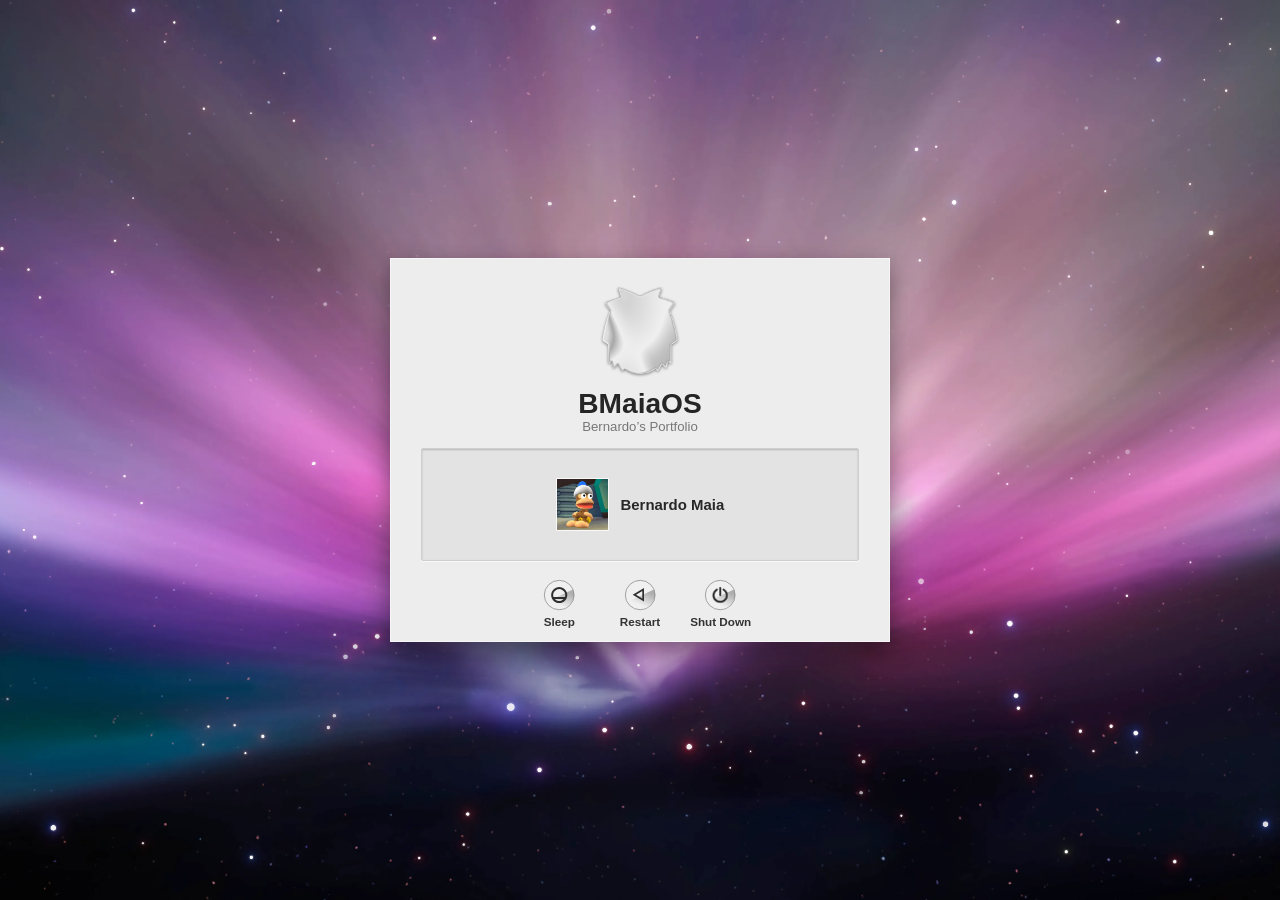
==== commit 8d9265cb: "Edição das notas no admin Agora dá para criar, editar e esconder notas. Ao abrir a app, aparecem tod" ====
--- a/index.html
+++ b/index.html
@@ -33,6 +33,7 @@
     <script src="content/wiki-strings.pt.js" defer></script>
     <script src="content/wiki-projects.pt.js" defer></script>
     <script src="script.js" defer></script>
+    <script src="stickies.js" defer></script>
     <script src="safari.js" defer></script>
     <script src="desktop-admin.js" defer></script>
   </head>
@@ -834,14 +835,9 @@
             </footer>
           </section>
         </section>
-        <section
-          class="window notes"
-          id="notes-window"
-          data-app="notes"
-          aria-label="Hire me Sticky"
-          tabindex="-1"
-          hidden
-        >
+        <div id="stickies-windows"></div>
+        <template id="sticky-template">
+        <section class="window notes" tabindex="-1" hidden>
           <header class="titlebar">
             <div class="traffic-lights" hidden></div>
             <button
@@ -850,6 +846,7 @@
               aria-label="Close Sticky"
               title="Close"
             ></button>
+            <span class="window-title"></span>
             <button
               type="button"
               class="sticky-corner"
@@ -858,22 +855,10 @@
             ></button>
           </header>
           <div class="notes-body">
-            <article class="note-paper" id="note-content">
-              <p>hi, im open to work</p>
-              <div class="sticky-hire">
-                <a id="sticky-hire-link" href="mailto:bernamaia12@gmail.com"
-                  >Hire me?</a
-                ><img
-                  src="assets/images/monke.webp"
-                  alt="A monkey looking thoughtful"
-                  width="120"
-                  height="80"
-                  draggable="false"
-                />
-              </div>
-            </article>
+            <article class="note-paper"></article>
           </div>
         </section>
+        </template>
         <section
           class="window mail"
           id="mail-window"
@@ -1130,6 +1115,8 @@
             <select id="admin-wallpaper"></select>
             <span>CV</span>
             <button id="admin-edit-cv" type="button">Upload CV</button>
+            <span>Stickies</span>
+            <button id="admin-edit-stickies" type="button">Edit notes</button>
           </div>
           <div class="admin-actions">
             <button id="admin-lock" type="button">Lock desktop</button>
@@ -1307,6 +1294,46 @@
         <span id="login-power-hint"></span>
       </button>
     </section>
+    <dialog id="stickies-editor" aria-labelledby="stickies-editor-title">
+      <header>
+        <h2 id="stickies-editor-title">Edit Stickies</h2>
+        <button type="button" id="stickies-done" autofocus>Done</button>
+      </header>
+      <div class="stickies-editor-body">
+        <label class="sticky-checkbox"><input type="checkbox" id="stickies-shortcut"> Show shortcut on desktop</label>
+        <div class="sticky-picker">
+          <label>Note <select id="stickies-picker"></select></label>
+          <button type="button" id="stickies-add">New note</button>
+        </div>
+        <div id="sticky-fields" hidden>
+          <div class="sticky-fields-row">
+            <label>Title <input id="sticky-title" maxlength="64"></label>
+            <label>Colour
+              <select id="sticky-colour">
+                <option value="yellow">Yellow</option>
+                <option value="blue">Blue</option>
+                <option value="purple">Purple</option>
+                <option value="green">Green</option>
+                <option value="pink">Pink</option>
+                <option value="orange">Orange</option>
+              </select>
+            </label>
+          </div>
+          <label>Text <textarea id="sticky-text" rows="5" maxlength="2000"></textarea></label>
+          <div class="sticky-fields-row">
+            <label>Link label <input id="sticky-link-label" maxlength="64"></label>
+            <label>Link URL <input id="sticky-link" maxlength="256" placeholder="https:// or mailto:"></label>
+          </div>
+          <div class="sticky-images" id="sticky-images"></div>
+          <label>Add image <input type="file" id="sticky-upload" accept="image/png,image/jpeg,image/webp,image/gif,image/avif"></label>
+          <div class="sticky-fields-actions">
+            <label class="sticky-checkbox"><input type="checkbox" id="sticky-visible"> Show in Stickies</label>
+            <button type="button" id="stickies-delete">Delete note</button>
+          </div>
+        </div>
+      </div>
+      <p id="stickies-status" role="status"></p>
+    </dialog>
     <dialog id="spotlight" aria-label="Spotlight Search">
       <div class="spotlight-input">
         <label for="spotlight-input">Spotlight</label>
--- a/snow-leopard.css
+++ b/snow-leopard.css
@@ -2042,27 +2042,41 @@
 
 /* Classic square Stickies window. */
 .notes {
+  --sticky-paper: #fff8a1;
+  --sticky-bar: #fff04a;
+  --sticky-edge: #b3a62e;
   width: 280px;
   height: 265px;
   min-width: 220px;
   min-height: 150px;
   left: calc(50% - 140px);
   top: 90px;
-  background: #fff8a1;
-  border: 1px solid #b3a62e;
+  background: var(--sticky-paper);
+  border: 1px solid var(--sticky-edge);
   border-radius: 0;
   box-shadow: 0 3px 8px #0005;
 }
+.notes[data-colour="blue"] { --sticky-paper: #d5edff; --sticky-bar: #9ed2f9; --sticky-edge: #6488a9; }
+.notes[data-colour="purple"] { --sticky-paper: #eadcff; --sticky-bar: #d0b0f4; --sticky-edge: #8967a6; }
+.notes[data-colour="green"] { --sticky-paper: #ddf4b4; --sticky-bar: #b9df7d; --sticky-edge: #728c43; }
+.notes[data-colour="pink"] { --sticky-paper: #ffdce9; --sticky-bar: #f5acd0; --sticky-edge: #a66688; }
+.notes[data-colour="orange"] { --sticky-paper: #ffe2ba; --sticky-bar: #ffc47b; --sticky-edge: #ac793f; }
 .notes .titlebar {
   height: 14px;
   min-height: 14px;
   padding: 0 3px;
   display: flex;
   justify-content: space-between;
-  background: #fff04a;
-  border-bottom: 1px solid #b3a62e;
+  background: var(--sticky-bar);
+  border-bottom: 1px solid var(--sticky-edge);
   box-shadow: inset 0 1px #fff9;
   touch-action: none;
+}
+.notes .window-title {
+  overflow: hidden;
+  text-overflow: ellipsis;
+  font-size: 10px;
+  line-height: 1;
 }
 .notes .traffic-lights {
   display: none;
@@ -2076,7 +2090,7 @@
   border: 0;
   border-radius: 0;
   background: transparent;
-  color: #b4a63a;
+  color: var(--sticky-edge);
   box-shadow: none;
 }
 .notes .sticky-close::before {
@@ -2097,7 +2111,7 @@
   background: linear-gradient(
     135deg,
     transparent 44%,
-    #b4a63a 46% 56%,
+    currentColor 46% 56%,
     transparent 58%
   );
 }
@@ -2113,7 +2127,7 @@
   padding: 8px 10px;
   overflow: auto;
   scrollbar-width: none;
-  background: #fff8a1;
+  background: var(--sticky-paper);
   font:
     16px/1.4 Arial,
     sans-serif;
@@ -2124,30 +2138,34 @@
 }
 .notes .note-paper p {
   margin: 0 0 12px;
-}
-.notes .sticky-hire {
+  white-space: pre-wrap;
+  overflow-wrap: anywhere;
+}
+.notes .sticky-media {
   display: flex;
   align-items: center;
   gap: 16px;
   flex-wrap: wrap;
 }
-.notes .sticky-hire a {
+.notes .sticky-media a {
   font: inherit;
   color: inherit;
   text-decoration: none;
-}
-.notes .sticky-hire a:hover {
+  overflow-wrap: anywhere;
+}
+.notes .sticky-media a:hover {
   text-decoration: underline;
   text-underline-offset: 3px;
 }
-.notes .sticky-hire img {
+.notes .sticky-media img {
   display: block;
-  width: 120px;
+  width: 100%;
   height: auto;
   max-width: 100%;
   border-radius: 0;
   object-fit: contain;
 }
+.notes .sticky-media img[src$="/monke.webp"] { width: 120px; }
 .notes .window-resize-handle {
   width: 10px;
   height: 10px;
@@ -2155,15 +2173,17 @@
   bottom: 1px;
   border: 0;
   clip-path: none;
-  background: url("data:image/svg+xml,%3Csvg xmlns='http://www.w3.org/2000/svg' width='8' height='8' viewBox='0 0 8 8'%3E%3Cpath d='M4 0H8V8H0V4H4Z' fill='%23dfcc25'/%3E%3Cpath d='M5 1H7V7H1V5H5Z' fill='%23fff8a1'/%3E%3C/svg%3E")
-    center/10px 10px no-repeat;
+  background: linear-gradient(135deg, transparent 55%, var(--sticky-edge) 56% 65%, transparent 66% 78%, var(--sticky-edge) 79%);
 }
 .notes .window-resize-handle::after {
   content: none;
 }
 @media (max-width: 640px) {
   .notes.window:not([hidden]) {
-    width: min(280px, calc(100vw - 16px)) !important;
+    left: calc(8px + mod(var(--sticky-index), 6) * 10px) !important;
+    top: calc(48px + var(--sticky-index) * 16px) !important;
+    width: min(280px, calc(100vw - 70px)) !important;
+    min-width: 0;
     height: min(265px, calc(100dvh - 154px)) !important;
   }
   .notes.window.sticky-in-corner:not([hidden]) {
@@ -2172,6 +2192,77 @@
     bottom: 100px;
   }
 }
+
+#stickies-editor {
+  width: min(470px, calc(100% - 24px));
+  max-height: calc(100% - 24px);
+  padding: 0;
+  border: 1px solid #8a8a8a;
+  border-radius: 8px;
+  background: #f3f3f3;
+  color: #242424;
+  box-shadow: 0 10px 32px #0006;
+}
+#stickies-editor > header {
+  position: sticky;
+  top: 0;
+  z-index: 1;
+  display: flex;
+  align-items: center;
+  justify-content: space-between;
+  padding: 9px 14px;
+  border-bottom: 1px solid #b5b5b5;
+  background: linear-gradient(#fafafa, #dedede);
+}
+#stickies-editor h2 { margin: 0; font-size: 14px; }
+.stickies-editor-body,
+#sticky-fields {
+  display: grid;
+  gap: 12px;
+  min-width: 0;
+}
+.stickies-editor-body { padding: 14px; }
+#sticky-fields { border-top: 1px solid #ccc; padding-top: 12px; }
+#stickies-editor label {
+  display: grid;
+  gap: 4px;
+  min-width: 0;
+  font-size: 12px;
+}
+#stickies-editor .sticky-checkbox {
+  display: flex;
+  align-items: center;
+  gap: 6px;
+}
+.sticky-picker,
+.sticky-fields-row,
+.sticky-fields-actions {
+  display: flex;
+  flex-wrap: wrap;
+  align-items: end;
+  gap: 8px;
+}
+.sticky-picker > label,
+.sticky-fields-row > label { flex: 1 1 110px; }
+.sticky-fields-actions { justify-content: space-between; }
+#stickies-editor :is(select, input:not([type]), textarea, button) {
+  min-width: 0;
+  padding: 5px 8px;
+  border: 1px solid #aaa;
+  border-radius: 5px;
+  background: #fff;
+  font: inherit;
+}
+#stickies-editor input[type="file"] { width: 100%; }
+#stickies-editor textarea { resize: vertical; }
+#stickies-editor button { background: linear-gradient(#fff, #e1e1e1); }
+#stickies-editor #stickies-done { background: linear-gradient(#f2f9ff, #a6d1fa); }
+#stickies-delete { color: #8d201d; }
+.sticky-images { display: flex; flex-wrap: wrap; gap: 8px; }
+.sticky-images:empty, #stickies-status:empty { display: none; }
+.sticky-images > div { display: grid; gap: 4px; }
+.sticky-images img { width: 60px; height: 48px; object-fit: contain; }
+#stickies-status { margin: 0; padding: 0 14px 12px; color: #823325; }
 
 .finder .sidebar button small {
   display: block;
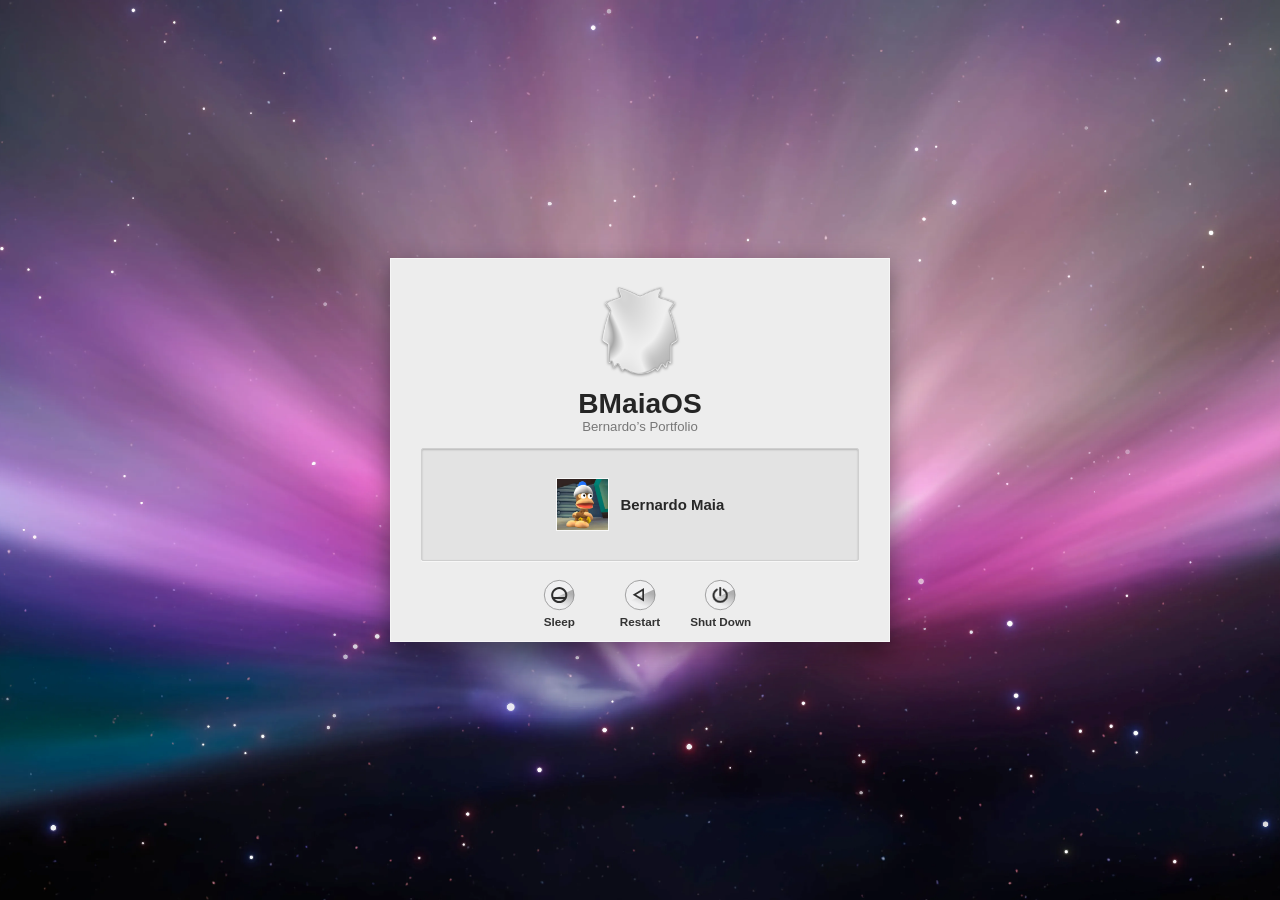
==== commit 56ef679e: "Configuração das janelas no arranque Possibilidade de escolher ordem de abertura das apps no arranqu" ====
--- a/index.html
+++ b/index.html
@@ -1117,6 +1117,8 @@
             <button id="admin-edit-cv" type="button">Upload CV</button>
             <span>Stickies</span>
             <button id="admin-edit-stickies" type="button">Edit notes</button>
+            <span>Windows</span>
+            <button id="admin-edit-windows" type="button">Startup &amp; sizes</button>
           </div>
           <div class="admin-actions">
             <button id="admin-lock" type="button">Lock desktop</button>
@@ -1294,19 +1296,47 @@
         <span id="login-power-hint"></span>
       </button>
     </section>
-    <dialog id="stickies-editor" aria-labelledby="stickies-editor-title">
+    <dialog id="window-settings" class="desktop-editor-dialog" aria-labelledby="window-settings-title">
+      <header>
+        <h2 id="window-settings-title">Startup &amp; window sizes</h2>
+        <button type="button" id="window-settings-done">Done</button>
+      </header>
+      <div class="desktop-editor-body">
+        <label>Window <select id="window-settings-app"></select></label>
+        <label class="editor-checkbox"><input type="checkbox" id="window-settings-startup"> Open when entering the desktop</label>
+        <fieldset class="startup-order">
+          <legend>Startup order (back to front)</legend>
+          <p id="startup-order-empty">No windows open at startup.</p>
+          <ol id="startup-order-list" aria-label="Windows from back to front"></ol>
+        </fieldset>
+        <form id="window-size-form">
+          <label class="editor-checkbox"><input type="checkbox" id="window-settings-default"> Use the original size</label>
+          <div id="window-size-fields" hidden>
+            <div class="editor-fields-row">
+              <label>Width (px) <input id="window-settings-width" type="number" min="220" max="2560" step="1" required></label>
+              <label>Height (px) <input id="window-settings-height" type="number" min="150" max="1600" step="1" required></label>
+            </div>
+          </div>
+          <div class="editor-fields-row">
+            <button type="button" id="window-settings-capture">Use current size</button>
+            <button type="submit" id="window-settings-preview">Preview window</button>
+          </div>
+        </form>
+      </div>
+    </dialog>
+    <dialog id="stickies-editor" class="desktop-editor-dialog" aria-labelledby="stickies-editor-title">
       <header>
         <h2 id="stickies-editor-title">Edit Stickies</h2>
         <button type="button" id="stickies-done" autofocus>Done</button>
       </header>
-      <div class="stickies-editor-body">
-        <label class="sticky-checkbox"><input type="checkbox" id="stickies-shortcut"> Show shortcut on desktop</label>
+      <div class="desktop-editor-body">
+        <label class="editor-checkbox"><input type="checkbox" id="stickies-shortcut"> Show shortcut on desktop</label>
         <div class="sticky-picker">
           <label>Note <select id="stickies-picker"></select></label>
           <button type="button" id="stickies-add">New note</button>
         </div>
         <div id="sticky-fields" hidden>
-          <div class="sticky-fields-row">
+          <div class="editor-fields-row">
             <label>Title <input id="sticky-title" maxlength="64"></label>
             <label>Colour
               <select id="sticky-colour">
@@ -1320,14 +1350,14 @@
             </label>
           </div>
           <label>Text <textarea id="sticky-text" rows="5" maxlength="2000"></textarea></label>
-          <div class="sticky-fields-row">
+          <div class="editor-fields-row">
             <label>Link label <input id="sticky-link-label" maxlength="64"></label>
             <label>Link URL <input id="sticky-link" maxlength="256" placeholder="https:// or mailto:"></label>
           </div>
           <div class="sticky-images" id="sticky-images"></div>
           <label>Add image <input type="file" id="sticky-upload" accept="image/png,image/jpeg,image/webp,image/gif,image/avif"></label>
           <div class="sticky-fields-actions">
-            <label class="sticky-checkbox"><input type="checkbox" id="sticky-visible"> Show in Stickies</label>
+            <label class="editor-checkbox"><input type="checkbox" id="sticky-visible"> Show in Stickies</label>
             <button type="button" id="stickies-delete">Delete note</button>
           </div>
         </div>
--- a/snow-leopard.css
+++ b/snow-leopard.css
@@ -632,6 +632,12 @@
   animation: none;
   resize: none;
 }
+@media (min-width: 641px) {
+  .window[data-opening-size]:not(.maximized) {
+    width: var(--opening-width);
+    height: var(--opening-height);
+  }
+}
 .window-resize-handle {
   position: absolute;
   right: 0;
@@ -2193,7 +2199,7 @@
   }
 }
 
-#stickies-editor {
+.desktop-editor-dialog {
   width: min(470px, calc(100% - 24px));
   max-height: calc(100% - 24px);
   padding: 0;
@@ -2203,7 +2209,7 @@
   color: #242424;
   box-shadow: 0 10px 32px #0006;
 }
-#stickies-editor > header {
+.desktop-editor-dialog > header {
   position: sticky;
   top: 0;
   z-index: 1;
@@ -2214,28 +2220,29 @@
   border-bottom: 1px solid #b5b5b5;
   background: linear-gradient(#fafafa, #dedede);
 }
-#stickies-editor h2 { margin: 0; font-size: 14px; }
-.stickies-editor-body,
-#sticky-fields {
+.desktop-editor-dialog h2 { margin: 0; font-size: 14px; }
+.desktop-editor-body,
+#sticky-fields,
+#window-size-form {
   display: grid;
   gap: 12px;
   min-width: 0;
 }
-.stickies-editor-body { padding: 14px; }
+.desktop-editor-body { padding: 14px; }
 #sticky-fields { border-top: 1px solid #ccc; padding-top: 12px; }
-#stickies-editor label {
+.desktop-editor-dialog label {
   display: grid;
   gap: 4px;
   min-width: 0;
   font-size: 12px;
 }
-#stickies-editor .sticky-checkbox {
+.desktop-editor-dialog .editor-checkbox {
   display: flex;
   align-items: center;
   gap: 6px;
 }
 .sticky-picker,
-.sticky-fields-row,
+.editor-fields-row,
 .sticky-fields-actions {
   display: flex;
   flex-wrap: wrap;
@@ -2243,9 +2250,9 @@
   gap: 8px;
 }
 .sticky-picker > label,
-.sticky-fields-row > label { flex: 1 1 110px; }
+.editor-fields-row > label { flex: 1 1 110px; }
 .sticky-fields-actions { justify-content: space-between; }
-#stickies-editor :is(select, input:not([type]), textarea, button) {
+.desktop-editor-dialog :is(select, input:not([type]), input[type="number"], textarea, button) {
   min-width: 0;
   padding: 5px 8px;
   border: 1px solid #aaa;
@@ -2255,8 +2262,29 @@
 }
 #stickies-editor input[type="file"] { width: 100%; }
 #stickies-editor textarea { resize: vertical; }
-#stickies-editor button { background: linear-gradient(#fff, #e1e1e1); }
-#stickies-editor #stickies-done { background: linear-gradient(#f2f9ff, #a6d1fa); }
+.desktop-editor-dialog button { background: linear-gradient(#fff, #e1e1e1); }
+.desktop-editor-dialog > header > button { background: linear-gradient(#f2f9ff, #a6d1fa); }
+.startup-order {
+  min-width: 0;
+  margin: 0;
+  padding: 6px 8px 8px;
+  border: 1px solid #c4c4c4;
+  border-radius: 5px;
+}
+.startup-order legend { padding: 0 4px; }
+#startup-order-empty { margin: 4px 0 0; color: #555; }
+#startup-order-list {
+  display: grid;
+  gap: 5px;
+  margin: 0;
+  padding-left: 24px;
+}
+#startup-order-list li > span {
+  display: inline-block;
+  min-width: min(112px, 100%);
+  margin-right: 5px;
+}
+#startup-order-list button { margin: 2px 4px 2px 0; }
 #stickies-delete { color: #8d201d; }
 .sticky-images { display: flex; flex-wrap: wrap; gap: 8px; }
 .sticky-images:empty, #stickies-status:empty { display: none; }
